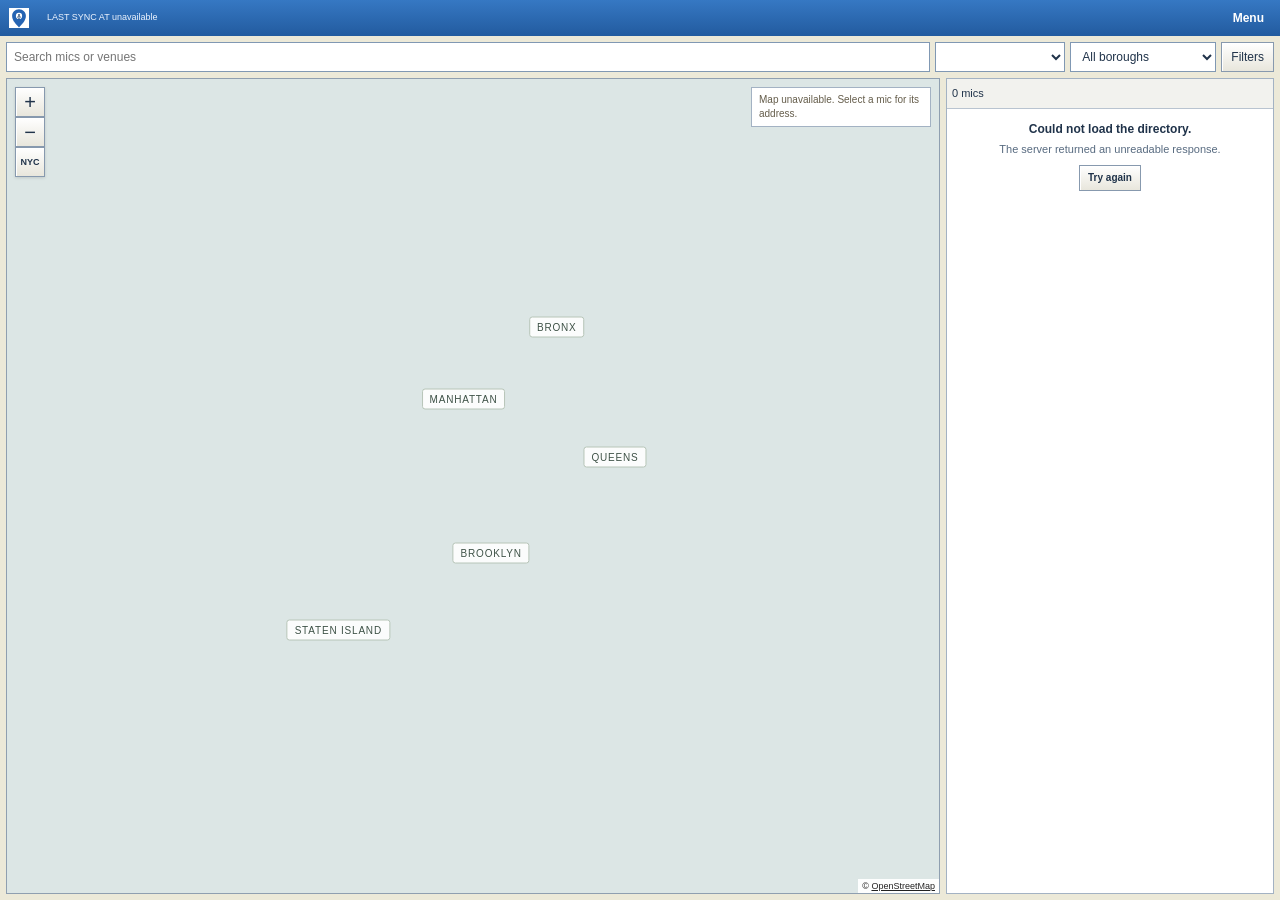
==== assets/index.html @ b2911f9d "Simplify header with Menu label and remove visible site title" ====
<!doctype html>
<html lang="en">
<head>
  <meta charset="utf-8">
  <meta name="viewport" content="width=device-width, initial-scale=1">
  <meta name="theme-color" content="#245da7">
  <meta name="description" content="Find NYC stand up comedy open mics by day, time, and borough. Browse the map, venue details, host links, and listing updates.">
  <link rel="canonical" href="https://nycopenmicmasterlist.com/">
  <meta property="og:title" content="NYC Open Mic Master List">
  <meta property="og:description" content="Find NYC comedy open mics by day, time, and borough. Map, host details, and visible updates.">
  <meta property="og:type" content="website">
  <meta property="og:url" content="https://nycopenmicmasterlist.com/">
  <title>NYC Open Mic Master List</title>
  <link rel="icon" href="/assets/favicon.svg" type="image/svg+xml">
  <link rel="stylesheet" href="/assets/styles.css">
  <script src="/assets/map.js" defer></script>
  <script src="/assets/app.js" defer></script>
<script src="/assets/visitors.js" defer></script>
</head>
<body>
<a class="skip-link" href="#main">Skip to mics</a>
<header class="topbar"><div class="nav-inner">
  <div class="site-heading"><a href="/" class="wordmark" aria-label="NYC Open Mic Master List home"><img src="/assets/favicon.svg" alt="" width="20" height="20"></a><span id="last-sync" class="last-sync" role="status">LAST SYNC AT —</span></div>
  <details class="site-menu" id="site-menu"><summary>Menu</summary><nav aria-label="Site menu"><a href="/owner">Host sign in</a><a href="/submit">Submit a mic</a><a href="/about">About</a><button data-action="donate">Donate</button></nav></details>
</div></header>
<div id="preview-banner" class="preview-banner" hidden></div>
<div class="status-strip" hidden><span id="directory-dot"></span><span id="directory-status"></span></div>
<main id="main" tabindex="-1">
<section id="view-directory">
  <section id="listings" class="directory-section" aria-label="Open-mic listings">
    <div class="directory-controls" role="search">
      <input id="search" type="search" placeholder="Search mics or venues" aria-label="Search mics or venues" autocomplete="off">
      <select id="day-filter" aria-label="Day"></select>
      <select id="borough-filter" aria-label="Borough"><option value="all">All boroughs</option><option>Manhattan</option><option>Brooklyn</option><option>Queens</option><option>Bronx</option><option>Staten Island</option></select>
      <button id="more-filters" class="compact-button" data-action="filters">Filters</button>
    </div>
    <div class="directory-layout">
      <section id="map-panel" class="map-panel" aria-label="NYC open mic map">
        <div id="nyc-map" class="city-map" role="region" aria-label="Interactive NYC map. Drag to pan, pinch or double tap to zoom, or use the zoom buttons">
          <div class="tile-plane"></div><div class="pin-plane"></div>
          <div class="map-controls"><button type="button" data-map="in" aria-label="Zoom in">+</button><button type="button" data-map="out" aria-label="Zoom out">−</button><button type="button" class="map-reset" data-action="map-reset" aria-label="Show all NYC" title="Show all NYC">NYC</button></div>
          <span class="map-offline" hidden>Map unavailable. Select a mic for its address.</span>
          <div class="map-attribution">© <a href="https://www.openstreetmap.org/copyright" target="_blank" rel="noopener">OpenStreetMap</a></div>
          <div class="map-popup" hidden></div>
        </div>
      </section>
      <section class="results" aria-label="Matching mics">
        <div class="results-toolbar"><p id="result-count" role="status" aria-live="polite"></p><button id="map-toggle" class="compact-button" data-action="map-toggle" aria-controls="map-panel" aria-expanded="true">Hide map</button><div class="list-pagination" aria-label="Listing pages"><button class="compact-button" data-action="previous-page" aria-label="Previous page">‹</button><span id="page-count" aria-live="polite"></span><button class="compact-button" data-action="next-page" aria-label="Next page">›</button></div></div>
        <div id="cards" class="mic-list"></div>
      </section>
    </div>
  </section>
</section>
<section id="view-sources" class="wrap admin-section" hidden></section>
</main>
<dialog id="modal" aria-labelledby="modal-title"><div id="modal-content"></div></dialog>
<div id="toast" role="status" aria-live="polite" hidden></div>
</body>
</html>
---- assets/styles.css ----
:root{--paper:#f6f5ef;--white:#fffefa;--ink:#232620;--muted:#686d62;--line:#dedfd6;--red:#b93529;--light-red:#f2e7df;--green:#3d6850;--radius:9px;--sans:Arial,Helvetica,sans-serif;--mono:'Courier New',monospace}
*{box-sizing:border-box}html{scroll-behavior:smooth;scroll-padding-top:25px}body{margin:0;background:var(--paper);color:var(--ink);font-family:var(--sans);font-size:14px;-webkit-font-smoothing:antialiased}button,input,select,textarea{font:inherit}button,a,input,select,textarea{-webkit-tap-highlight-color:transparent}button,a{touch-action:manipulation}button{cursor:pointer}a{color:inherit;text-decoration:none}button:disabled{opacity:.5;cursor:not-allowed}button{color:inherit}input,select,textarea{color:var(--ink);max-width:100%}button:focus-visible,a:focus-visible,input:focus-visible,select:focus-visible,textarea:focus-visible{outline:3px solid #b93529;outline-offset:4px}input,textarea,select{border:1px solid var(--line);border-radius:6px;background:var(--white);padding:12px;width:100%}input[type=checkbox]{width:17px;height:17px;accent-color:var(--red)}input[type=file]{padding:16px;border-style:dashed}select{cursor:pointer}p{line-height:1.65;margin:0}h1,h2,h3,h4{margin:0}h2{font-size:31px;letter-spacing:-1px;font-weight:750}h3{font-size:16px}em{font-style:normal}small{font-size:12px}.wrap{max-width:1232px;width:calc(100% - 88px);margin:0 auto}.preview-banner{background:#ebe4c9;color:#5d4b26;text-align:center;padding:10px 20px;font-size:12px;font-weight:600;line-height:1.5}.preview-banner button{background:none;border:0;text-decoration:underline;margin-left:12px;font-weight:700;color:inherit}.topbar{background:var(--ink);color:var(--paper)}.nav-inner{max-width:1232px;width:calc(100% - 88px);margin:auto;display:flex;align-items:center;justify-content:space-between;min-height:90px;gap:30px}.wordmark{display:flex;align-items:center;gap:12px;font-size:26px;letter-spacing:-1px;font-weight:900;line-height:1}.brand-icon{display:grid;place-items:center;background:var(--red);color:var(--paper);width:40px;height:42px;font-size:32px;line-height:1}.brand-sub{display:block;font-family:var(--mono);font-size:9px;letter-spacing:2.6px;line-height:2.2}.topbar nav{display:flex;align-items:center;gap:30px;margin-left:auto;margin-right:auto}.nav-link{background:none;color:#c3c5bc;border:0;padding:33px 0;font-size:12px;font-weight:600;white-space:nowrap;position:relative}.nav-link.active{color:var(--white)}.nav-link.active:after{position:absolute;bottom:0;left:0;right:0;content:'';height:3px;background:var(--red)}.nav-link:hover{color:white}#saved-count{font-size:10px;background:#3c3f39;padding:2px 5px;border-radius:3px;margin-left:4px}.tiny-lock{margin-left:7px}.edition{font:10px/1.6 var(--mono);letter-spacing:1.2px;color:#b4b7ad}
.hero{padding:64px 0 59px;display:grid;grid-template-columns:1.5fr 1fr;gap:70px;align-items:center}.eyebrow{font:10px/1.5 var(--mono);font-weight:700;letter-spacing:1.7px;display:flex;align-items:center;gap:10px}.red-line{width:25px;height:2px;background:var(--red)}.hero h1{font-size:clamp(45px,4.6vw,65px);font-weight:800;line-height:1.07;letter-spacing:-3.1px;margin:22px 0}.hero h1 em{color:var(--red)}.hero-copy>p{max-width:430px;color:var(--muted);font-size:15px;line-height:1.8}.hero-links{display:flex;gap:24px;align-items:center;margin-top:29px}.button{border:1px solid transparent;display:inline-flex;gap:26px;align-items:center;justify-content:center;border-radius:5px;padding:13px 18px;font-weight:650;font-size:12px;line-height:1.2;min-height:42px}.button.primary{background:var(--red);color:var(--white)}.button.primary:hover{background:#982d23}.button.dark{background:var(--ink);color:var(--white)}.button.quiet{background:transparent;border-color:var(--line);gap:8px}.button.quiet:hover{background:#eceee5}.button.danger{background:#f7e6df;color:#972e23;border-color:#e2bcae}.text-link{font-size:12px;font-weight:600;background:none;border:0;padding:8px 0}.hero-art{height:304px;background:var(--red);color:var(--paper);position:relative;overflow:hidden;padding:23px 26px;border-radius:3px;box-shadow:8px 8px 0 #e5e4da;transform:rotate(1.4deg)}.art-top{display:flex;justify-content:space-between;font:9px var(--mono);letter-spacing:1.2px;border-bottom:1px solid #ffffff50;padding-bottom:13px}.five{font-size:101px;font-weight:800;letter-spacing:-4px;line-height:1;display:flex;align-items:center;gap:21px;padding-top:16px}.five>span{font-size:30px;letter-spacing:-1px;line-height:1.02}.route-art{position:absolute;left:30px;right:38px;top:202px;height:48px;border-top:2px solid #f6f5efb0;transform:rotate(-9deg)}.route-dot{border:2px solid var(--paper);background:var(--red);width:11px;height:11px;border-radius:50%;position:absolute;top:-6px}.dot-a{left:0}.dot-b{left:29%}.dot-c{left:60%}.dot-d{right:0}.route-end{position:absolute;right:-6px;top:-27px;font-size:29px}.route-label{font:8px var(--mono);letter-spacing:.8px;position:absolute;top:12px;transform:rotate(9deg)}.label-a{left:0}.label-b{left:29%}.label-c{left:60%}.art-bottom{position:absolute;left:26px;right:26px;bottom:20px;font:8px var(--mono);letter-spacing:.4px;display:flex;justify-content:space-between;border-top:1px solid #ffffff50;padding-top:11px;gap:8px}.status-strip{border-top:1px solid var(--line);border-bottom:1px solid var(--line);background:#efefe7}.status-inner{display:flex;align-items:center;gap:9px;padding:14px 0;font-size:11px;color:var(--muted)}.status-dot{height:6px;width:6px;background:var(--green);border-radius:50%;flex-shrink:0}.status-dot.neutral{background:#a39562}.strip-right{margin-left:auto;font:9px var(--mono);letter-spacing:1px}.strip-right span{margin-left:8px;color:var(--red)}
.directory-section{padding:45px 0 20px}.section-heading{display:flex;justify-content:space-between;align-items:center;margin-bottom:24px;gap:12px}.muted{color:var(--muted);margin-bottom:7px}.red-period{color:var(--red)}.heading-actions{display:flex;gap:8px}.search-wrap{display:flex;align-items:center;border:1px solid #d3d5c9;background:var(--white);border-radius:7px;margin-bottom:28px;padding:0 18px;box-shadow:0 2px 0 #23262003}.search-wrap input{border:0;background:transparent;font-size:14px;padding:17px;outline:none!important;min-width:0}.search-icon{width:15px;height:15px;display:block;border:1.8px solid var(--muted);border-radius:50%;position:relative;flex-shrink:0}.search-icon:after{content:'';position:absolute;width:6px;height:1.5px;background:var(--muted);right:-4px;bottom:-2px;transform:rotate(45deg)}kbd{font-family:var(--mono);border:1px solid var(--line);border-radius:4px;color:#838778;font-size:12px;padding:2px 7px}.directory-layout{display:grid;grid-template-columns:192px 1fr;gap:32px}.filters{border-right:1px solid var(--line);padding-right:23px}.filter-heading{font:9px var(--mono);letter-spacing:1px;display:flex;justify-content:space-between;align-items:center;margin-bottom:22px}.reset-link{border:0;background:none;font-size:10px;color:var(--red);padding:3px}.filter-group{margin-bottom:25px}.filter-group h3{font:9px var(--mono);letter-spacing:1.6px;color:var(--muted);margin-bottom:12px}.borough-button{border:0;background:none;display:flex;justify-content:space-between;align-items:center;width:100%;padding:10px 10px;text-align:left;border-radius:4px;font-size:12px;margin:2px 0;gap:8px}.borough-button.active{background:#e6e8dd;font-weight:700}.borough-button:hover{background:#ebede3}.borough-button span:last-child{font:10px var(--mono);color:var(--muted)}.filter-note{font-size:10px;color:var(--muted);line-height:1.6;margin-top:9px}.filters select{font-size:11px;padding:10px;background:transparent}.select-label{position:absolute;width:1px;height:1px;overflow:hidden;clip:rect(0,0,0,0)}.saved-filter{display:flex;gap:8px;align-items:center;border:0;background:none;padding:0;font-size:12px}.saved-filter.active{color:var(--red);font-weight:700}.sidebar-note{border-top:1px solid var(--line);padding-top:25px;margin-top:25px}.small-arrow{background:var(--light-red);color:var(--red);font-size:21px;display:inline-flex;width:30px;height:30px;justify-content:center;align-items:center;border-radius:5px;margin-bottom:13px}.sidebar-note h3{font-size:12px;margin-bottom:7px}.sidebar-note p{font-size:11px;color:var(--muted)}.sidebar-note a{display:block;color:var(--red);font-size:11px;font-weight:700;margin-top:13px}.results{min-width:0}.day-tabs{display:flex;gap:6px;border-bottom:1px solid var(--line);padding-bottom:14px;overflow-x:auto;scrollbar-width:thin}.day-button{background:transparent;border:1px solid transparent;flex:1;min-width:47px;white-space:nowrap;padding:10px 6px;border-radius:5px;font-size:11px;line-height:1.4}.day-button:first-child{min-width:74px}.day-button:hover{background:#e9ebe2}.day-button.active{background:var(--ink);color:var(--paper);font-weight:600}.day-button span{display:block;font:8px var(--mono);opacity:.75;margin-top:3px}.results-toolbar{display:flex;justify-content:space-between;align-items:center;margin:19px 0 15px;gap:12px}.results-toolbar p{font-size:11px;color:var(--muted)}.results-toolbar strong{color:var(--ink)}.sort-label{display:flex;align-items:center;gap:5px;font-size:10px;color:var(--muted);white-space:nowrap}.sort-label select{font-size:10px;border:0;background:none;padding:6px;width:auto;color:var(--ink)}.mic-list{display:flex;flex-direction:column;gap:10px}.mic-card{border:1px solid var(--line);background:var(--white);border-radius:8px;transition:border-color .15s,box-shadow .15s;overflow:hidden}.mic-card:hover{border-color:#afb6a5;box-shadow:0 3px 10px #22240f05}.card-main{display:grid;grid-template-columns:86px 1fr 90px 34px;gap:15px;padding:20px 19px 16px;align-items:start}.mic-time{border-right:1px solid var(--line);padding-right:13px;min-height:65px}.mic-time strong{display:block;font-size:22px;letter-spacing:-1px;white-space:nowrap;line-height:1.1}.mic-time strong small{font:9px var(--mono);letter-spacing:0}.mic-time .mic-day{font:9px var(--mono);letter-spacing:1px;text-transform:uppercase;display:block;color:var(--muted);margin-top:7px}.mic-time .recurring{font-size:9px;margin-top:7px;display:block;color:var(--muted)}.mic-info{min-width:0}.mic-title{padding:0;background:none;border:0;text-align:left;font-size:15px;font-weight:750;letter-spacing:-.2px;line-height:1.3}.mic-title:hover{color:var(--red)}.venue-line{font-size:11px;margin:5px 0 12px;color:var(--muted);overflow-wrap:anywhere}.location-dot{font-size:9px;margin:0 5px;color:#9da18e}.mic-tags{display:flex;align-items:center;gap:7px;flex-wrap:wrap}.tag{padding:4px 7px;background:#f0f1e9;color:#626952;font-size:9px;white-space:nowrap;border-radius:3px}.tag.border{background:none;border:1px solid var(--line);padding:3px 7px}.tag.alert{background:#f5ead2;color:#785825}.tag.red{background:var(--light-red);color:var(--red)}.mic-cost{text-align:right;font-size:16px;font-weight:700;padding-top:2px}.mic-cost span{display:block;font-weight:400;font-size:9px;color:var(--muted);margin-top:4px;line-height:1.4}.mic-cost.free{color:var(--green)}.save-button{border:1px solid var(--line);background:none;border-radius:5px;width:30px;height:30px;display:grid;place-items:center;color:#7e8574;padding:0}.save-button svg{width:14px;height:16px}.save-button.active{color:var(--red);background:var(--light-red);border-color:#e8cbbf}.card-bottom{border-top:1px solid #e8e9e2;background:#fafbf5;display:flex;justify-content:space-between;align-items:center;gap:9px;padding:9px 19px;font-size:9px;color:var(--muted)}.source-line{display:flex;gap:5px;align-items:center;min-width:0;line-height:1.4}.source-line span{overflow:hidden;text-overflow:ellipsis;white-space:nowrap;max-width:290px}.source-line .dot{height:5px;width:5px;border-radius:50%;background:#7d9873;flex-shrink:0}.source-line .dot.warning{background:#a79559}.detail-link{border:0;background:none;padding:3px 0;white-space:nowrap;font-size:10px;font-weight:650;color:var(--ink)}.detail-link:hover{color:var(--red)}.day-divider{font:10px var(--mono);letter-spacing:1px;color:var(--muted);padding:17px 1px 4px}.day-divider:first-child{padding-top:0}.end-note{font-size:10px;text-align:center;color:var(--muted);margin:25px auto;max-width:520px;line-height:1.8}.end-note span{margin:0 7px}.empty{border:1px dashed #c9cdbd;border-radius:8px;text-align:center;padding:52px 28px;background:#f0f2e8}.empty-symbol{font-size:30px;color:var(--red);margin-bottom:15px}.empty h3{font-size:21px;letter-spacing:-.6px;margin-bottom:12px}.empty p{max-width:380px;margin:auto;font-size:12px;color:var(--muted)}.empty .button{margin-top:22px}.empty .text-link{display:block;margin:15px auto 0;color:var(--red)}.bottom-callout{border-top:1px solid var(--line);padding:34px 0 40px;display:flex;justify-content:space-between;align-items:center;gap:30px}.bottom-callout .eyebrow{font-size:9px;color:var(--red);margin-bottom:9px}.bottom-callout h2{font-size:26px;margin-bottom:7px}.bottom-callout p{font-size:12px;color:var(--muted)}footer{border-top:1px solid var(--line);padding:27px 0;color:var(--muted)}.footer-inner{display:flex;align-items:center;justify-content:space-between;gap:20px}.footer-brand{font-size:17px;font-weight:900;letter-spacing:-.5px;color:var(--ink)}.footer-brand span{font:8px var(--mono);margin-left:10px;letter-spacing:1px;color:var(--muted)}.footer-inner p{font-size:11px}.footer-inner .text-link{font-size:10px;color:var(--muted)}
.admin-section{padding:48px 0 70px;min-height:75vh}.admin-eyebrow{font:10px var(--mono);letter-spacing:1.8px;color:var(--red);margin-bottom:10px}.admin-heading{display:flex;justify-content:space-between;align-items:center;margin-bottom:28px;gap:20px}.admin-heading h1{font-size:38px;letter-spacing:-1.5px;margin-bottom:10px}.admin-heading p{font-size:13px;color:var(--muted);max-width:570px}.admin-buttons{display:flex;gap:8px;align-items:center}.login-panel{max-width:460px;margin:45px auto 30px;background:var(--white);padding:35px;border:1px solid var(--line);border-radius:10px}.login-icon{font-size:27px;color:var(--red);margin-bottom:17px}.login-panel h2{font-size:26px;margin-bottom:12px}.login-panel>p{font-size:12px;color:var(--muted);margin-bottom:26px}.login-panel .button{width:100%;margin-top:18px}.login-panel label{font-size:12px;display:block;margin-bottom:8px}.helper{font-size:11px;line-height:1.65;color:var(--muted);margin-top:10px}.alert{padding:15px 18px;border:1px solid #e1d4b2;background:#f3ecd9;color:#786033;border-radius:7px;font-size:12px;line-height:1.6;margin-bottom:23px}.alert.error{background:#f8e8e2;border-color:#e7c1b4;color:#902f24}.stats-grid{display:grid;grid-template-columns:repeat(3,1fr);gap:16px;margin:25px 0 35px}.stat{background:var(--white);padding:23px;border:1px solid var(--line);border-radius:7px}.stat .eyebrow{font-size:9px;color:var(--muted);margin-bottom:14px}.stat strong{font-size:34px;letter-spacing:-1px}.stat p{font-size:11px;margin-top:7px;color:var(--muted)}.admin-subheading{display:flex;align-items:center;justify-content:space-between;margin:28px 0 15px}.admin-subheading h2{font-size:21px;letter-spacing:-.5px}.admin-subheading>span{font-size:11px;color:var(--muted)}.source-card{background:var(--white);border:1px solid var(--line);border-radius:8px;margin-bottom:13px;padding:22px 24px}.source-title-row{display:flex;align-items:flex-start;justify-content:space-between;gap:20px}.source-title{display:flex;align-items:center;gap:14px;min-width:0}.source-file-icon{display:grid;place-items:center;width:39px;height:42px;font:10px var(--mono);border:1px solid var(--line);border-radius:5px;background:#f0f2e9;color:var(--green);flex-shrink:0}.source-title h3{font-size:15px;margin-bottom:6px}.source-url{font:10px/1.5 var(--mono);color:var(--muted);word-break:break-all}.source-controls{display:flex;gap:8px;align-items:center;flex-shrink:0}.source-controls .button{font-size:10px;min-height:33px;padding:9px 12px;gap:5px}.source-meta{display:flex;gap:22px;flex-wrap:wrap;margin-top:20px;padding-top:14px;border-top:1px solid var(--line);font-size:10px;color:var(--muted);align-items:center}.source-meta select{width:auto;font-size:10px;padding:5px 8px;background:transparent}.source-error{font-size:11px;color:#972e23;padding-top:16px;line-height:1.65}.activity-row{display:grid;grid-template-columns:11px 1fr auto;gap:12px;padding:15px 0;border-bottom:1px solid var(--line);align-items:start;font-size:12px}.activity-dot{width:6px;height:6px;background:var(--green);margin-top:5px;border-radius:50%}.activity-dot.error{background:var(--red)}.activity-row small{display:block;color:var(--muted);margin-top:5px;font-size:10px;line-height:1.5}.activity-row time{font-size:10px;color:var(--muted);white-space:nowrap}.review-item{background:#f2ebd9;border:1px solid #e0d3af;padding:15px;border-radius:6px;margin:10px 0;display:flex;gap:20px;justify-content:space-between;align-items:center}.review-item p{font-size:11px;color:#776338}
#modal{border:1px solid var(--line);background:var(--white);color:var(--ink);padding:0;border-radius:12px;width:min(710px,calc(100% - 32px));max-height:90dvh;box-shadow:0 25px 100px #0004}#modal::backdrop{background:#1619149c;backdrop-filter:blur(3px)}.modal-head{display:flex;justify-content:space-between;align-items:start;gap:20px;padding:29px 29px 20px;border-bottom:1px solid var(--line)}.modal-head h2{font-size:27px;letter-spacing:-.8px;margin-top:8px}.close-button{border:1px solid var(--line);background:transparent;border-radius:5px;font-size:22px;min-width:32px;height:32px;line-height:1;display:grid;place-items:center}.modal-body{padding:25px 29px 28px}.modal-body>p{color:var(--muted);font-size:13px;margin-bottom:22px}.modal-foot{display:flex;justify-content:flex-end;gap:10px;padding:19px 29px;border-top:1px solid var(--line)}.form-row{display:grid;grid-template-columns:1fr 1fr;gap:16px}.field{margin-bottom:18px;min-width:0}.field label{display:block;font-size:11px;font-weight:650;margin-bottom:8px}.field input,.field select,.field textarea{font-size:12px}.field textarea{min-height:90px;resize:vertical;font-family:var(--mono);line-height:1.5}.form-helper{font-size:10px;color:var(--muted);line-height:1.6;margin-top:7px}.checkbox-label{display:flex;align-items:flex-start;gap:9px;font-size:11px;line-height:1.6;margin:15px 0}.checkbox-label input{flex-shrink:0;margin-top:2px}.field-divider{font:10px var(--mono);letter-spacing:1px;color:var(--muted);margin:24px 0 18px;padding-top:20px;border-top:1px solid var(--line)}details{margin-top:17px;padding-top:16px;border-top:1px solid var(--line)}summary{font-size:12px;cursor:pointer;font-weight:650;margin-bottom:15px}.preview-table-wrapper{overflow:auto;max-height:280px;border:1px solid var(--line);border-radius:6px;margin:15px 0}.preview-table{width:100%;border-collapse:collapse;font-size:11px;white-space:nowrap}.preview-table th,.preview-table td{padding:10px 12px;border-bottom:1px solid var(--line);text-align:left}.preview-table th{background:#e9ece1;position:sticky;top:0;font-size:10px}.preview-summary{display:flex;gap:12px;margin-bottom:15px;flex-wrap:wrap}.preview-summary .tag{font-size:11px}.warning-list{font-size:11px;color:#845a24;line-height:1.7;max-height:140px;overflow:auto}.detail-location{font-size:13px;color:var(--muted);margin-bottom:20px}.detail-grid{display:grid;grid-template-columns:1fr 1fr;gap:20px;border-top:1px solid var(--line);border-bottom:1px solid var(--line);padding:23px 0;margin-bottom:22px}.detail-item small{display:block;font:9px var(--mono);letter-spacing:1px;color:var(--muted);margin-bottom:9px}.detail-item strong{font-size:15px;font-weight:650}.detail-item p{font-size:11px;color:var(--muted);margin-top:5px}.detail-note{white-space:pre-line;font-size:12px;line-height:1.8;color:var(--muted);margin:15px 0}.source-detail{background:#f1f3ea;padding:14px;border-radius:6px;margin:9px 0;font-size:12px}.source-detail a{color:var(--red);font-weight:650}.source-detail p{font-size:10px;color:var(--muted);margin-top:5px}.how-step{display:grid;grid-template-columns:30px 1fr;gap:16px;padding:20px 0;border-bottom:1px solid var(--line)}.how-number{color:var(--red);font:12px var(--mono);padding-top:3px}.how-step h3{font-size:15px;margin-bottom:8px}.how-step p{font-size:12px;color:var(--muted);line-height:1.8}#toast{position:fixed;bottom:25px;left:50%;transform:translateX(-50%);background:var(--ink);color:var(--paper);padding:14px 22px;border-radius:7px;box-shadow:0 5px 25px #0002;max-width:calc(100% - 30px);width:max-content;font-size:12px;line-height:1.6;z-index:30}.skip-link{position:fixed;top:-80px;left:10px;z-index:99;background:white;padding:15px}.skip-link:focus{top:10px}[hidden]{display:none!important}.busy{cursor:progress}.notice-inline{font-size:11px;color:var(--muted);border:1px solid var(--line);border-radius:6px;padding:13px;line-height:1.7;margin-bottom:20px}.loading{padding:50px;color:var(--muted);text-align:center;font-size:12px}.spin{display:inline-block;animation:spin 1.2s linear infinite}@keyframes spin{to{transform:rotate(360deg)}}
@media(min-width:1400px){.hero h1{font-size:69px}}
@media(max-width:1000px){.wrap,.nav-inner{width:calc(100% - 48px)}.hero{gap:38px;grid-template-columns:1.25fr 1fr;padding:48px 0}.hero h1{font-size:49px}.hero-art{height:285px;padding:21px}.five{font-size:90px;gap:14px}.five>span{font-size:26px}.art-bottom{font-size:7px;left:21px;right:21px;flex-direction:column;gap:3px;bottom:17px}.route-art{top:188px}.topbar nav{gap:22px}.directory-layout{gap:22px;grid-template-columns:170px 1fr}.filters{padding-right:17px}.card-main{grid-template-columns:75px 1fr 65px 30px;gap:12px;padding:17px 14px}.mic-time strong{font-size:20px}.mic-cost{font-size:14px}.card-bottom{padding:9px 14px}.source-title-row{flex-wrap:wrap}.source-controls{margin-left:53px}.source-meta{gap:14px}.edition{display:none}.nav-inner{justify-content:flex-start}.topbar nav{margin:0 0 0 auto}}
@media(max-width:730px){.wrap,.nav-inner{width:calc(100% - 36px)}.nav-inner{min-height:76px;gap:15px}.wordmark{font-size:21px;gap:8px}.brand-icon{width:32px;height:35px;font-size:27px}.brand-sub{font-size:7px;letter-spacing:2px}.topbar nav{gap:15px}.nav-link{font-size:10px;padding:29px 0}.nav-link[data-action=saved-nav]{display:none}.tiny-lock{display:none}.hero{grid-template-columns:1fr;gap:26px;padding:37px 0 36px}.hero-art{display:none}.hero h1{font-size:49px;letter-spacing:-2.5px;margin:19px 0}.hero .eyebrow{font-size:8px;letter-spacing:1.3px}.hero-copy>p{font-size:13px;max-width:390px}.hero-links{gap:22px;margin-top:22px}.hero-links .button{font-size:12px}.strip-right{display:none}.status-inner{font-size:10px;line-height:1.5}.directory-section{padding-top:31px}.section-heading{align-items:flex-end;margin-bottom:20px}.section-heading h2{font-size:25px}.section-heading .eyebrow{font-size:8px}.heading-actions .button{padding:8px 11px;min-height:34px;font-size:16px}.heading-actions .button span{display:none}.search-wrap{margin-bottom:18px;padding:0 14px}.search-wrap input{font-size:12px;padding:16px 13px}.search-wrap kbd{display:none}.directory-layout{grid-template-columns:1fr;gap:10px}.filters{border:0;padding:0;display:grid;grid-template-columns:1fr 1fr;gap:10px}.filter-heading{display:none}.filters .filter-group{margin:0}.filters .filter-group:first-of-type{grid-column:1/-1}.filters .filter-group h3{display:none}.filter-group .filter-note{display:none}#borough-filters{display:flex;overflow:auto;gap:3px;padding-bottom:6px}.borough-button{width:auto;white-space:nowrap;padding:9px 10px;font-size:10px;gap:7px}.filters .filter-group:has(.saved-filter){grid-column:1/-1;margin:10px 0}.filters .sidebar-note{display:none}.filters .saved-filter{font-size:11px}.filters .filter-group:has(#cost){grid-column:1}.filters .filter-group:has(#signup-filter){grid-column:2}.filters select{font-size:11px;background:var(--white)}.day-tabs{padding-bottom:11px;margin-top:6px;gap:2px}.day-button{font-size:10px;min-width:35px;padding:10px 3px}.day-button:first-child{min-width:63px}.day-button span{font-size:7px}.results-toolbar{margin:13px 0}.card-main{grid-template-columns:64px 1fr 28px;gap:10px;padding:17px 13px 14px}.mic-time{grid-row:1/3;min-height:88px;padding-right:8px}.mic-time strong{font-size:20px}.mic-time strong small{font-size:8px}.mic-time .mic-day{font-size:8px}.mic-time .recurring{font-size:8px}.mic-title{font-size:14px}.mic-info{grid-column:2;grid-row:1/3}.venue-line{font-size:10px;line-height:1.6;margin-top:4px;margin-bottom:9px}.mic-tags{gap:5px}.tag{font-size:8px;padding:4px 6px}.tag.border{padding:3px 6px}.mic-cost{grid-column:3;grid-row:2;text-align:right;font-size:12px;align-self:end}.mic-cost span{display:none}.save-button{grid-column:3;grid-row:1;width:28px;height:28px}.card-bottom{padding:9px 13px;font-size:8px}.source-line span{max-width:235px}.detail-link{font-size:9px}.end-note{font-size:9px;line-height:1.8;margin:20px 0}.bottom-callout{display:block;padding:28px 0}.bottom-callout h2{font-size:23px}.bottom-callout p{font-size:11px}.bottom-callout .button{margin-top:20px}.footer-inner{flex-wrap:wrap;gap:13px}.footer-brand{font-size:15px}.footer-brand span{font-size:7px}.footer-inner>p{display:none}.footer-inner .text-link{font-size:9px}footer{padding:20px 0}.preview-banner{font-size:10px;padding:9px 17px}.preview-banner button{margin-left:5px}.admin-section{padding-top:30px}.admin-heading{display:block}.admin-heading h1{font-size:30px}.admin-heading p{font-size:12px}.admin-buttons{margin-top:20px}.stats-grid{gap:8px;margin:20px 0 27px}.stat{padding:15px 11px}.stat .eyebrow{font-size:7px;letter-spacing:.6px;line-height:1.5}.stat strong{font-size:28px}.stat p{font-size:9px}.source-card{padding:18px 15px}.source-title-row{gap:13px}.source-controls{margin-left:0}.source-controls .button{font-size:9px;padding:8px 10px}.source-meta{gap:12px;font-size:9px}.admin-subheading>span{font-size:9px}.admin-subheading h2{font-size:19px}.activity-row{font-size:11px}.login-panel{margin-top:25px;padding:25px}.login-panel h2{font-size:23px}.modal-head{padding:23px 21px 18px}.modal-head h2{font-size:24px}.modal-body{padding:21px}.modal-foot{padding:17px 21px}.form-row{gap:12px}.detail-grid{gap:19px 12px}.detail-item strong{font-size:14px}.detail-item small{font-size:8px}.source-line{max-width:75%}.source-line span{max-width:100%}}
@media(prefers-reduced-motion:reduce){*{animation:none!important;transition:none!important}html{scroll-behavior:auto}}
/* Map, moderation, and owner extensions */
.map-panel{border:1px solid var(--line);border-radius:9px;overflow:hidden;margin:0 0 25px;background:var(--white)}.map-heading{display:flex;align-items:center;justify-content:space-between;gap:10px;padding:19px 21px}.map-heading .eyebrow{font-size:8px;letter-spacing:1px}.map-heading h3{font-size:19px;letter-spacing:-.5px;margin:6px 0 0}.map-heading .button{font-size:10px}.city-map{height:380px;position:relative;overflow:hidden;background:#dce4da;touch-action:pan-y;isolation:isolate;cursor:grab}.city-map:active{cursor:grabbing}.tile-plane,.pin-plane{position:absolute;inset:0;pointer-events:none}.map-tile{width:256px;height:256px;max-width:none;position:absolute;left:0;top:0;user-select:none;filter:saturate(.45)}.mic-pin{pointer-events:auto;position:absolute;transform:translate(-50%,-100%);border:2px solid #fff;background:var(--red);box-shadow:0 2px 6px #0004;color:#fff;font:bold 14px var(--mono);width:30px;height:36px;border-radius:50% 50% 50% 4px;cursor:pointer;display:grid;place-items:center;z-index:2}.mic-pin:hover,.mic-pin:focus-visible{background:#171c16;z-index:5;outline:3px solid #fff9}.map-controls{position:absolute;left:13px;top:13px;display:grid;box-shadow:0 1px 6px #0002;z-index:5;border-radius:5px;overflow:hidden}.map-controls button{background:white;border:1px solid #d6d7d2;width:34px;height:34px;font-size:21px}.map-attribution{position:absolute;right:0;bottom:0;padding:4px 6px;background:#fffffff2;font-size:10px;z-index:5;color:#222}.map-attribution a{color:#222;text-decoration:underline}.map-caption{margin:0;padding:11px 18px;font-size:10px;color:var(--muted);border-top:1px solid var(--line);line-height:1.6}.map-offline{position:absolute;top:12px;right:12px;max-width:240px;padding:9px 12px;font-size:10px;background:#fff;border-radius:5px;color:#655d4b;z-index:4}.map-popup{position:absolute;width:258px;max-height:240px;overflow:auto;padding:20px 14px 10px;background:white;border:1px solid var(--line);border-radius:9px;box-shadow:0 8px 30px #0003;z-index:8;cursor:default}.map-popup>strong{display:block;margin:0 22px 10px 0;font-size:14px}.popup-close{position:absolute;right:5px;top:2px;font-size:24px;background:none;border:none;padding:2px 7px}.popup-mic{display:block;text-align:left;width:100%;border:0;border-top:1px solid var(--line);background:white;padding:11px 0}.popup-mic small{display:block;color:var(--muted);font-size:10px;margin-bottom:5px}.popup-mic span{font-weight:650;font-size:12px}.mic-actions{display:flex;flex-wrap:wrap;gap:14px;padding:9px 20px 13px}.mic-actions button{font-size:10px;background:none;border:none;color:var(--muted);padding:0;text-decoration:underline;text-underline-offset:3px}.admin-tabs{display:flex;gap:8px;flex-wrap:wrap;margin:24px 0}.admin-tabs button{border:1px solid var(--line);border-radius:6px;background:var(--white);padding:10px 15px;font-size:12px}.admin-tabs button.active{background:var(--ink);color:var(--paper);border-color:var(--ink)}.queue-item{padding:23px;border:1px solid var(--line);border-radius:8px;background:var(--white);margin-bottom:12px}.queue-heading{display:flex;align-items:flex-start;justify-content:space-between;gap:18px}.queue-item h3{font-size:16px;margin:0 0 8px}.queue-item p{font-size:12px;color:var(--muted);line-height:1.8;margin:10px 0;white-space:pre-wrap;overflow-wrap:anywhere}.queue-item small{font-size:10px;color:var(--muted)}.queue-buttons{display:flex;gap:9px;flex-wrap:wrap;margin-top:16px}.queue-buttons .button{font-size:11px;padding:9px 13px;min-height:34px}.admin-search{margin:15px 0 20px}.host-badge{background:#e8efdf;color:#455e32}.security-warning{border:1px solid #d9b992;background:#fff4df;border-radius:6px;padding:13px 16px;font-size:12px;line-height:1.7;margin:14px 0 20px;color:#775c36}.form-error{background:#fff0ed;color:#9d3325;padding:12px 14px;font-size:12px;border-radius:5px;margin:12px 0;line-height:1.6}.blank-state{padding:38px 24px;border:1px dashed var(--line);border-radius:8px;text-align:center;background:var(--white)}.blank-state h3{margin-bottom:12px;font-size:22px;letter-spacing:-.5px}.blank-state p{color:var(--muted);font-size:12px;line-height:1.8;margin-bottom:19px}.demo-toggle{background:none;border:0;color:var(--red);text-decoration:underline;font-size:12px}.honeypot{position:absolute!important;left:-10000px!important;opacity:0!important;pointer-events:none}.invite-link{width:100%;padding:13px;font:11px var(--mono);background:#f0f2e9;border:1px solid var(--line);border-radius:5px;margin:12px 0;overflow-wrap:anywhere;user-select:all}.owner-panel{max-width:650px;margin:35px auto 60px}.form-status{font-size:12px;line-height:1.7;margin:15px 0;color:var(--muted)}.input-full{width:100%}.text-danger{color:var(--red)!important}.label-muted{font-size:11px;color:var(--muted)}.detail-actions{display:flex;gap:10px;flex-wrap:wrap}.community-link{margin-top:22px;font-size:12px;line-height:1.8}.community-link a{color:var(--red);text-decoration:underline}.stale-badge{background:#f6ecd8;color:#786126}.no-pin{font-size:9px;color:#857654}.admin-list-heading{display:flex;align-items:center;justify-content:space-between;gap:15px;margin-bottom:20px}.audit-detail{font-size:10px;line-height:1.8;background:#f4f4ed;border-radius:5px;padding:12px;max-height:150px;overflow:auto;white-space:pre-wrap}.day-button.active{background:var(--ink);color:var(--paper)}.toggle-row{display:flex;gap:8px}.read-only-note{color:var(--muted);font-size:11px;padding:13px 0}.map-missing{color:#806335}.footer-inner>a{font-size:11px;color:var(--muted)}
@media(max-width:730px){.city-map{height:320px}.map-heading{padding:15px}.map-heading h3{font-size:17px}.map-heading .eyebrow{font-size:7px}.map-heading .button{font-size:9px;padding:7px 9px}.map-caption{font-size:9px;padding:10px 13px}.mic-actions{padding:9px 13px 13px;gap:12px}.host-nav{display:none}.admin-tabs{gap:6px}.admin-tabs button{padding:9px 10px;font-size:10px}.queue-item{padding:17px}.form-row{grid-template-columns:1fr}.queue-heading{gap:10px}.map-offline{font-size:9px;max-width:185px}.day-button{min-width:39px}.day-button:first-child{min-width:40px}.day-tabs{overflow:auto}.admin-list-heading{align-items:flex-start}}
.directory-layout>*{min-width:0}.results{min-width:0}.filter-group{min-width:0}.day-tabs{min-width:0}.map-borough{position:absolute;transform:translate(-50%,-50%);font:700 9px var(--mono);letter-spacing:.8px;color:#3d5146;background:#ffffffe0;border:1px solid #b7c5b8;padding:4px 7px;border-radius:3px;white-space:nowrap;pointer-events:none;text-transform:uppercase;text-shadow:0 1px white}.pin-plane{overflow:hidden}.day-button span{pointer-events:none}
@media(max-width:730px){.filters{grid-template-columns:minmax(0,1fr) minmax(0,1fr)}.filters .filter-group:has(#borough-filters){grid-column:1/-1;min-width:0}.results{width:100%}.day-tabs{width:100%}.results-toolbar{gap:10px}.results-toolbar>p{font-size:10px}.sort-label{font-size:9px}.sort-label select{max-width:115px}.map-heading{gap:6px}.map-heading .button{white-space:normal;max-width:118px}.map-borough{font-size:7px;letter-spacing:0;padding:3px 4px}}

/* Compact Windows-era chrome. Directory results are paged, never scrolled. */
:root{--paper:#ece9d8;--white:#fff;--ink:#20334a;--muted:#586b80;--line:#a3b2c3;--red:#245da7;--light-red:#e2ecfa;--green:#277746;--sans:Tahoma,Verdana,Arial,sans-serif;--radius:0}
html{scroll-behavior:auto;scroll-padding-top:0}body{font:12px/1.4 var(--sans);background:var(--paper)}[hidden]{display:none!important}
button,input,select,textarea{border-radius:0;font:inherit}
button:focus-visible,a:focus-visible,input:focus-visible,select:focus-visible,textarea:focus-visible{outline:2px solid #175ca8;outline-offset:1px}
.topbar{margin:0;border:0;background:linear-gradient(#3678c3,#225b9f);color:#fff}
.nav-inner{width:100%;max-width:none;min-height:36px;padding:4px 9px;gap:12px}
.wordmark{font-size:13px;font-weight:bold;letter-spacing:0;gap:6px;line-height:1.2;min-width:0}
.wordmark img{width:20px;height:20px;flex:none;background:#fff}
.host-nav{display:block;flex:none;font-size:11px;color:#fff;text-decoration:underline;text-underline-offset:2px;white-space:nowrap;padding:4px 0}
.preview-banner{padding:2px 7px;background:#f5edc9;font-size:10px;font-weight:normal;line-height:16px;text-align:left}
.preview-banner button{font-size:10px;padding:0;margin-left:6px}
body:has(#view-directory:not([hidden])){height:100vh;height:100dvh;overflow:hidden;display:flex;flex-direction:column}
body:has(#view-directory:not([hidden])) #main{flex:1;min-height:0;overflow:hidden}
#view-directory{height:100%;min-height:0}
.directory-section{height:100%;padding:6px;display:grid;grid-template-rows:auto minmax(0,1fr);gap:6px}
.directory-controls{display:grid;grid-template-columns:minmax(100px,1fr) 130px 146px auto;gap:5px;min-width:0}
.directory-controls input,.directory-controls select{height:30px;min-width:0;padding:4px 7px;border:1px solid #8098b3;background:#fff}
.compact-button,.button.quiet,.map-controls button{border:1px solid #8799ae;background:linear-gradient(#fff,#e8e6dc);box-shadow:inset 1px 1px #fff;min-height:28px;padding:3px 9px;color:#20334a;border-radius:0;white-space:nowrap}
.compact-button:hover,.button.quiet:hover,.map-controls button:hover{background:#e2ecfa}.compact-button.active{background:#dce9f8;border-color:#245da7}
.directory-layout{display:grid;grid-template-columns:minmax(0,1fr) 328px;gap:6px;min-height:0;min-width:0}
.directory-layout>.map-panel{margin:0;border:1px solid #8f9fb0;border-radius:0;min-height:0;min-width:0;height:100%;overflow:hidden}
.directory-layout .city-map{width:100%;height:100%;min-height:0;touch-action:none;background:#dce6e5;border:0}
.map-tile{filter:saturate(.6)}.map-controls{left:8px;top:8px;box-shadow:0 1px 3px #0002;border-radius:0}
.map-controls button{width:30px;height:30px;padding:0;font-size:20px;min-height:0}.map-controls .map-reset{font-size:9px;font-weight:bold}
.mic-pin{width:26px;height:30px;background:#245da7;font-size:12px;box-shadow:0 1px 3px #0004}.map-borough{font:10px var(--sans)}
.map-attribution{font:9px var(--sans);padding:2px 4px}.map-offline{max-width:180px;top:8px;right:8px;font-size:10px;padding:5px 7px;border:1px solid #a3b2c3;border-radius:0}
.map-popup{width:248px;max-width:calc(100% - 12px);max-height:none;overflow:hidden;border-radius:0;padding:10px;box-shadow:1px 2px 5px #0003}
.map-popup>strong{font-size:11px;margin:0 20px 5px 0}.popup-mic{padding:5px 0;height:44px;overflow:hidden}
.popup-mic small,.popup-mic span{display:block;overflow:hidden;white-space:nowrap;text-overflow:ellipsis;font-size:11px;margin:0}.popup-close{font-size:20px}
.popup-pages{display:flex;align-items:center;justify-content:space-between;gap:6px;padding-top:4px;font-size:10px}
.results{display:grid;grid-template-rows:30px minmax(0,1fr);min-height:0;overflow:hidden;border:1px solid #a3b2c3;background:#fff}
.results-toolbar{margin:0;padding:2px 5px;gap:4px;background:#f2f2ee;border-bottom:1px solid #b9c4d0;min-width:0}
.results-toolbar p{font-size:11px;color:var(--ink);white-space:nowrap;overflow:hidden;text-overflow:ellipsis}
.list-pagination{display:flex;align-items:center;gap:4px;flex:none;font-size:10px}.list-pagination button{min-height:24px;height:24px;min-width:25px;padding:0 5px;font-size:18px;line-height:1}
#page-count{min-width:31px;text-align:center}
#cards{display:flex;flex-direction:column;gap:0;padding:0;min-height:0;overflow:hidden;--row-height:52px}
#cards .mic-card{height:var(--row-height);min-height:var(--row-height);border:0;border-bottom:1px solid #dae0e7;border-radius:0;background:#fff;box-shadow:none;margin:0;overflow:hidden}
#cards .mic-card:nth-child(even){background:#f6f8fb}#cards .mic-card:hover,#cards .mic-card.selected{background:#e9f1fc}
#cards .card-main{display:grid;grid-template-columns:53px minmax(0,1fr) 32px 24px;gap:6px;padding:6px;align-items:center;height:100%}
#cards .mic-time{border:0;min-height:0;padding:0}#cards .mic-time strong{font-size:11px;letter-spacing:0;line-height:15px;color:#20334a}
#cards .mic-day{font:9px/13px var(--sans);letter-spacing:0;text-transform:none;margin:0;color:var(--muted)}
#cards .mic-title{display:block;width:100%;font:bold 11px/16px var(--sans);letter-spacing:0;color:#184e8c;text-decoration:none;overflow:hidden;text-overflow:ellipsis;white-space:nowrap}
#cards .mic-title:hover{text-decoration:underline}
#cards .venue-line{display:block;width:100%;padding:0;margin:0;font:10px/15px var(--sans);color:var(--muted);white-space:nowrap;overflow:hidden;text-overflow:ellipsis;text-align:left;border:0;background:none}
#cards button.venue-line:hover{text-decoration:underline;color:#184e8c}#cards .mic-cost{font-size:11px;font-weight:normal;padding:0;text-align:right}
#cards .save-button{height:24px;width:24px;font-size:15px;border:0;background:none;color:#586b80;border-radius:0}#cards .save-button.saved{color:#245da7}
#cards .blank-state{border:0;border-radius:0;padding:12px 8px;overflow:hidden}#cards .blank-state h3{font-size:12px;letter-spacing:0;margin-bottom:4px}
#cards .blank-state p{font-size:11px;line-height:1.4;margin:0}#cards .blank-state .button{min-height:26px;margin-top:8px;padding:4px 8px;font-size:10px}
.button{border-radius:0}.button.primary,.button.dark{background:#245da7;color:#fff}.button.primary:hover,.button.dark:hover{background:#174b87}
#modal{border:1px solid #245da7;border-radius:0;background:#f5f4ed;width:min(540px,calc(100% - 20px));max-height:calc(100dvh - 20px)}
.modal-head{background:linear-gradient(#3678c3,#225b9f);color:#fff;padding:10px 12px;gap:10px}.modal-head .eyebrow{display:none}
.modal-head h2{font-size:17px;line-height:1.25;letter-spacing:0;overflow-wrap:anywhere}.modal-head .close-button{flex:none;width:27px;height:27px;font-size:22px;color:#fff;border:1px solid #ffffff70;border-radius:0}
.modal-body{padding:14px}.modal-foot{padding:8px 14px;gap:8px}.modal-foot .button{min-height:28px;font-size:11px;padding:5px 9px}
.filter-options{display:grid;grid-template-columns:1fr 1fr;gap:12px}.filter-options label{display:grid;gap:4px;font-size:11px}.filter-options select{padding:6px;font-size:12px}
.filter-options .saved-option{display:flex;align-items:center;grid-column:1/-1;gap:7px}.filter-options input{margin:0}
.detail-location{font-size:12px;margin:0 0 10px;line-height:1.5}.detail-grid{grid-template-columns:1fr 1fr;gap:10px;margin:10px 0}.detail-item{padding:0}
.detail-item small{font-size:9px;line-height:1.3;margin-bottom:2px}.detail-item strong{font-size:12px;line-height:1.4}.detail-item p{font-size:11px;line-height:1.4}
.detail-tabs{display:flex;gap:4px;margin:0 0 10px}.detail-tabs .active{font-weight:bold;background:#dce9f8}
.detail-panel{font-size:12px;line-height:1.5;min-height:160px}.detail-actions{gap:6px;margin-top:8px}.detail-actions .button{font-size:11px;min-height:28px;padding:5px 8px}
.text-page{white-space:pre-wrap;overflow-wrap:anywhere;font-size:12px;line-height:1.6;margin-bottom:8px}.detail-pages{display:flex;align-items:center;justify-content:space-between;font-size:11px}
.source-detail{padding:8px 0}.source-detail p{font-size:11px}
@media(max-width:650px){
 .nav-inner{min-height:38px;padding:4px 6px;gap:8px}.wordmark{font-size:11px;max-width:none;gap:5px}.wordmark span{max-width:195px}.wordmark img{width:18px;height:18px}.host-nav{font-size:10px}
 .directory-section{padding:4px;gap:4px}.directory-controls{grid-template-columns:minmax(0,1fr) minmax(0,1fr) 56px;gap:4px}
 .directory-controls input{grid-column:1/3;grid-row:1;font-size:16px}#more-filters{grid-column:3;grid-row:1/3;padding:3px;min-width:0;font-size:11px}
 #day-filter{grid-column:1;grid-row:2}#borough-filter{grid-column:2;grid-row:2}.directory-controls select{font-size:12px;padding:3px}
 .directory-layout{grid-template-columns:minmax(0,1fr);grid-template-rows:minmax(0,1fr) clamp(126px,32dvh,216px);gap:4px}.results{grid-template-rows:28px minmax(0,1fr)}
 #cards{--row-height:46px}#cards .card-main{grid-template-columns:54px minmax(0,1fr) 34px 26px;gap:6px;padding:3px 6px}.map-controls{top:6px;left:6px}.filter-options{gap:8px}
}
@media(max-height:480px) and (min-width:560px){
 .directory-layout{grid-template-columns:minmax(0,1fr) 290px;grid-template-rows:minmax(0,1fr)}.directory-controls{grid-template-columns:minmax(80px,1fr) 100px 130px 54px}
 .directory-controls input,#day-filter,#borough-filter,#more-filters{grid-row:auto;grid-column:auto}#cards{--row-height:46px}
}
@media(max-height:600px){.modal-head{padding:6px 10px}.modal-head h2{font-size:14px}.modal-body{padding:8px 10px}.detail-location{font-size:11px;margin-bottom:6px}.detail-panel{min-height:0}.detail-grid{gap:6px;margin:6px 0}.detail-tabs{margin-bottom:6px}.detail-tabs button{min-height:25px}.modal-foot{padding:6px 10px}.text-page{font-size:11px}}
@media(max-height:420px){.detail-grid{grid-template-columns:repeat(3,minmax(0,1fr))}.detail-location br{display:none}}
#modal[data-view=mic] .modal-head h2{white-space:nowrap;overflow:hidden;text-overflow:ellipsis}
#modal[data-view=mic] .modal-head>div{min-width:0}
.nav-inner{justify-content:space-between;flex-wrap:nowrap}
#cards .card-main{grid-template-rows:minmax(0,1fr)}
#cards .mic-time{grid-column:1;grid-row:1}
#cards .mic-info{grid-column:2;grid-row:1}
#cards .mic-cost{grid-column:3;grid-row:1}
#cards .save-button{grid-column:4;grid-row:1}
.detail-grid{padding:0}
#cards .card-main>*{align-self:center}

.mic-heading{display:flex;align-items:center;gap:4px;min-width:0}
#cards .mic-heading .mic-title{min-width:0;flex:1}
.claim-status{display:inline-block;flex:none;font:9px/13px var(--sans);color:#657080;border:1px solid #d3d9e0;background:#f1f3f6;padding:0 3px;white-space:nowrap;border-radius:2px}
.claim-status.is-claimed{color:#245d32;border-color:#a9c5af;background:#e9f4eb}
.popup-mic .claim-status{font:9px/13px var(--sans);margin-left:4px}

/* Pointed markers: the tip stays anchored to the mapped coordinate. */
.mic-pin,.mic-pin.mic-cluster{width:28px;height:36px;transform:translate(-50%,calc(-100% + 1px));padding:0;border:0;border-radius:0;background:none;color:#245da7;box-shadow:none;filter:drop-shadow(0 1px 1px #0005)}
.mic-pin svg{display:block;width:100%;height:100%;overflow:visible;pointer-events:none}
.mic-pin .pin-shape{fill:currentColor;stroke:#fff;stroke-width:1.5;stroke-linejoin:round}
.mic-pin circle,.mic-pin text{fill:#fff}.mic-pin text{font-family:Tahoma,Verdana,Arial,sans-serif;font-weight:bold}
.mic-pin.mic-cluster .pin-shape{fill:#fff;stroke:currentColor;stroke-width:2}.mic-pin.mic-cluster text{fill:currentColor}
.mic-pin:hover,.mic-pin:focus-visible{background:none;color:#123d70;z-index:5}.mic-pin:focus-visible{outline:2px solid #175ca8;outline-offset:3px;border-radius:5px}

#cards .card-main{grid-template-columns:53px minmax(0,1fr) 40px}
.filter-options input[type=time]{min-width:0;width:100%;padding:5px;font:12px var(--sans)}

/* Keep all row content inside its grid cell, including long venue names. */
#cards .card-main,#cards .mic-info,#cards .mic-heading,#cards .mic-meta{min-width:0;max-width:100%}
#cards .mic-title{display:-webkit-box;-webkit-line-clamp:2;-webkit-box-orient:vertical;white-space:normal;overflow-wrap:anywhere;line-height:13px;max-height:26px;overflow:hidden}
#cards .mic-meta{display:flex;align-items:center;gap:4px}
#cards .mic-meta .venue-line{flex:1;min-width:0;width:auto}
#cards .mic-cost{white-space:nowrap;overflow:hidden;text-overflow:ellipsis;font-size:10px}
.site-menu{position:relative;flex:none}.site-menu summary{list-style:none;cursor:pointer;color:white;font-size:12px;line-height:26px;padding:0 7px}.site-menu summary::-webkit-details-marker{display:none}
.site-menu nav{display:flex;flex-direction:column;align-items:stretch;gap:0;margin:0;position:absolute;right:0;top:calc(100% + 6px);width:145px;padding:3px;background:#f5f4ed;border:1px solid #8799ae;box-shadow:2px 3px 5px #0003;z-index:30}
.site-menu nav a,.site-menu nav button{display:block;flex:none;white-space:nowrap;width:100%;border:0;background:none;text-align:left;padding:8px;color:#20334a;font:12px var(--sans)}
.site-menu nav a:hover,.site-menu nav button:hover{background:#dce9f8}.donation-options{display:flex;gap:10px;margin:16px 0}

#cards{--row-height:66px}#cards .card-main{padding:3px 6px}
.row-updated{display:block;font:9px/12px var(--sans);color:#657080;white-space:nowrap;overflow:hidden;text-overflow:ellipsis}
.detail-updated{font:9px var(--sans);margin-right:auto}.detail-tabs{gap:3px}.detail-tabs .compact-button{padding:3px 6px;font-size:11px}
.host-links{display:flex;gap:6px;flex-wrap:wrap;margin:10px 0}.host-links a{max-width:100%;overflow:hidden;text-overflow:ellipsis}

.site-menu{margin:0;padding:0;border:0}.site-menu summary{margin:0}

/* Approved hosts manage one listing at a time, in compact sections. */
body:has(.host-page){height:100vh;height:100dvh;display:flex;flex-direction:column;overflow:hidden}
body:has(.host-page) #main{flex:1;min-height:0;overflow:hidden}
#view-sources.host-page{width:min(100%,680px);height:100%;margin:0 auto;padding:10px;display:flex;flex-direction:column;gap:8px;min-height:0;overflow:auto}
.host-page h1{font-size:17px;letter-spacing:0;margin:0;line-height:1.3}
.host-heading{display:flex;justify-content:space-between;align-items:center;gap:8px;flex:none;min-width:0}
.host-heading>div:first-child{min-width:0}.host-heading small{display:block;overflow:hidden;white-space:nowrap;text-overflow:ellipsis;color:var(--muted);font-size:10px;margin-top:2px}
.host-buttons{display:flex;gap:4px;flex:none}.host-page .button{font-size:11px;min-height:28px;padding:4px 8px}
.host-chooser{display:grid;gap:3px;font-size:10px;flex:none}.host-chooser select{width:100%;min-width:0;height:30px;padding:3px 5px;border:1px solid var(--line)}
#host-editor{display:flex;flex-direction:column;gap:8px;min-height:0;flex:1}
.host-mic-summary{display:flex;justify-content:space-between;align-items:center;gap:8px;min-width:0;flex:none;padding:7px 8px;background:#fff;border:1px solid var(--line)}
.host-mic-summary>div{min-width:0}.host-mic-summary strong{display:block;font-size:12px;white-space:nowrap;overflow:hidden;text-overflow:ellipsis}
.host-mic-summary small{display:block;font-size:10px;color:var(--muted);margin-top:3px}.host-mic-summary>a{font-size:10px;white-space:nowrap;flex:none}
.host-tabs{display:grid;grid-template-columns:repeat(4,minmax(0,1fr));gap:4px;flex:none}
.host-tabs button{padding:4px;min-height:28px;border:1px solid #8799ae;background:linear-gradient(#fff,#e8e6dc);font-size:11px}
.host-tabs button.active{background:#dce9f8;border-color:#245da7;font-weight:bold}
#host-edit-form{display:flex;flex-direction:column;gap:8px;min-height:0;flex:1}
.host-edit-panel{display:grid;grid-template-columns:minmax(0,1fr);gap:8px;align-content:start;padding:9px;border:1px solid var(--line);background:#fff;min-height:0;overflow:auto}
.host-page .field{margin:0;min-width:0}.host-page .field label{display:block;font-size:11px;font-weight:normal;margin:0 0 3px;line-height:1.25}
.host-page .field input,.host-page .field select,.host-page .field textarea{width:100%;min-width:0;padding:4px 6px;font-size:13px;min-height:30px;height:30px;border:1px solid #95a6b8;line-height:1.35;background:#fff}
.host-page .field textarea{height:66px;min-height:45px;resize:vertical}.host-page .form-helper:empty{display:none}
.host-page .form-row{display:grid;grid-template-columns:repeat(2,minmax(0,1fr));gap:8px;margin:0}
.host-help,.host-notice{font-size:10px;line-height:1.4;margin:0;color:var(--muted)}.host-notice{padding:5px 8px;background:#fff4df;border:1px solid #d9b992;flex:none}
.host-save-row{display:flex;align-items:center;justify-content:space-between;gap:8px;flex:none;margin-top:0;padding-bottom:2px}
.host-save-row>span{font-size:10px;line-height:1.3;color:var(--muted)}.host-save-row .button{white-space:nowrap}
.host-page .login-panel{width:min(100%,360px);margin:12px auto;padding:14px;border:1px solid var(--line);border-radius:0;background:#fff}
.host-page .login-panel h2{font-size:18px;letter-spacing:0}.host-page .login-panel>p{font-size:12px;line-height:1.5;margin:10px 0}
.host-page .login-panel form{display:grid;gap:12px}.host-page .login-panel .text-link{font-size:11px}.host-page .form-error{font-size:11px;padding:6px 8px;margin:0;flex:none}
@media(max-width:400px){#view-sources.host-page{padding:6px;gap:6px}.host-heading h1{font-size:15px}.host-buttons .button{font-size:10px;padding:3px 6px}.host-edit-panel{padding:7px;gap:7px}.host-page .field input,.host-page .field select,.host-page .field textarea{font-size:16px}.host-page .field label{font-size:10px}}
@media(max-height:480px) and (min-width:560px){#view-sources.host-page{padding:5px;gap:4px}.host-heading h1{font-size:14px}.host-heading small{display:none}#host-editor{gap:4px}.host-mic-summary{padding:3px 6px}.host-tabs button{min-height:24px;padding:2px}.host-edit-panel{grid-template-columns:repeat(2,minmax(0,1fr));gap:6px;padding:6px}.host-help{grid-column:1/-1}.host-save-row{margin-top:0}.host-page .field textarea{height:52px}}

.site-heading{display:flex;align-items:center;gap:18px;min-width:0}.last-sync{font:9px/1.3 Tahoma,Verdana,Arial,sans-serif;color:#eef5ff;white-space:nowrap}
@media(max-width:650px){.site-heading{display:grid;gap:2px}.last-sync{font-size:8px}.nav-inner{min-height:45px}}
.proposal-form{display:flex;flex-direction:column;gap:8px;min-height:0}.submit-tabs{grid-template-columns:repeat(3,minmax(0,1fr))}
.proposal-status{padding:12px;border:1px solid var(--line);background:#fff;font-size:12px;overflow-wrap:anywhere}.proposal-status h2{font-size:15px;margin:0 0 8px}.proposal-status p{margin:8px 0}.proposal-status label{display:block;font-size:11px;margin:16px 0 4px}.proposal-status input{width:100%;min-width:0;height:30px;font-size:11px;padding:5px;border:1px solid var(--line)}.proposal-status .queue-buttons{margin:8px 0}.proposal-reply{padding:8px;background:#f2f5fa;border-left:2px solid #245da7;white-space:pre-wrap}
@media(max-height:480px) and (min-width:560px){.proposal-status{padding:8px}.proposal-status label{margin-top:8px}}
.about-editor{max-width:680px;display:grid;gap:12px}.about-editor .field{margin:8px 0}.about-editor .field label{font-size:12px;margin-bottom:4px}.about-editor textarea{min-height:90px;height:110px;font-size:13px;padding:8px}.about-editor input{font-size:13px;padding:7px}.about-editor>button{justify-self:start}

/* Final compact interaction polish. */
.field .form-helper:empty{display:none}.directory-loading{padding:12px;color:var(--muted);font-size:12px}
button:focus-visible,a:focus-visible,input:focus-visible,select:focus-visible,textarea:focus-visible,summary:focus-visible{outline:2px solid #245da7;outline-offset:2px}
#main:focus{outline:none}.site-menu summary{cursor:pointer}.site-menu nav a:hover,.site-menu nav button:hover{background:#e8eef7;color:#143f77}
.button:disabled,.compact-button:disabled{cursor:default}.form-error:focus{outline:2px solid #a33828;outline-offset:2px}
@media(max-width:650px){.last-sync{font-size:9px}#modal input,#modal select,#modal textarea{font-size:16px}}
@media(prefers-reduced-motion:reduce){html{scroll-behavior:auto}}

.visitor-stats{padding:9px 12px;margin:10px 0;border:1px solid var(--line);background:#fff}.visitor-heading{display:flex;align-items:center;justify-content:space-between;font-size:12px}.visitor-counts{display:grid;grid-template-columns:repeat(4,minmax(0,1fr));gap:10px;margin:8px 0}.visitor-counts strong{display:block;font-size:21px;font-variant-numeric:tabular-nums}.visitor-counts span,.visitor-stats>small{font-size:10px;color:var(--muted)}@media(max-width:420px){.visitor-counts{grid-template-columns:repeat(2,minmax(0,1fr))}}

/* Mobile text-only view keeps search and pagination in the viewport. */
#map-toggle{display:none}
@media(max-width:650px),(max-width:950px) and (max-height:480px){
 #map-toggle{display:inline-flex;align-items:center;justify-content:center;white-space:nowrap;min-height:26px;padding:2px 7px}
 .directory-layout.map-collapsed{grid-template-columns:minmax(0,1fr);grid-template-rows:minmax(0,1fr)}
 .directory-layout.map-collapsed>.map-panel{display:none}
}
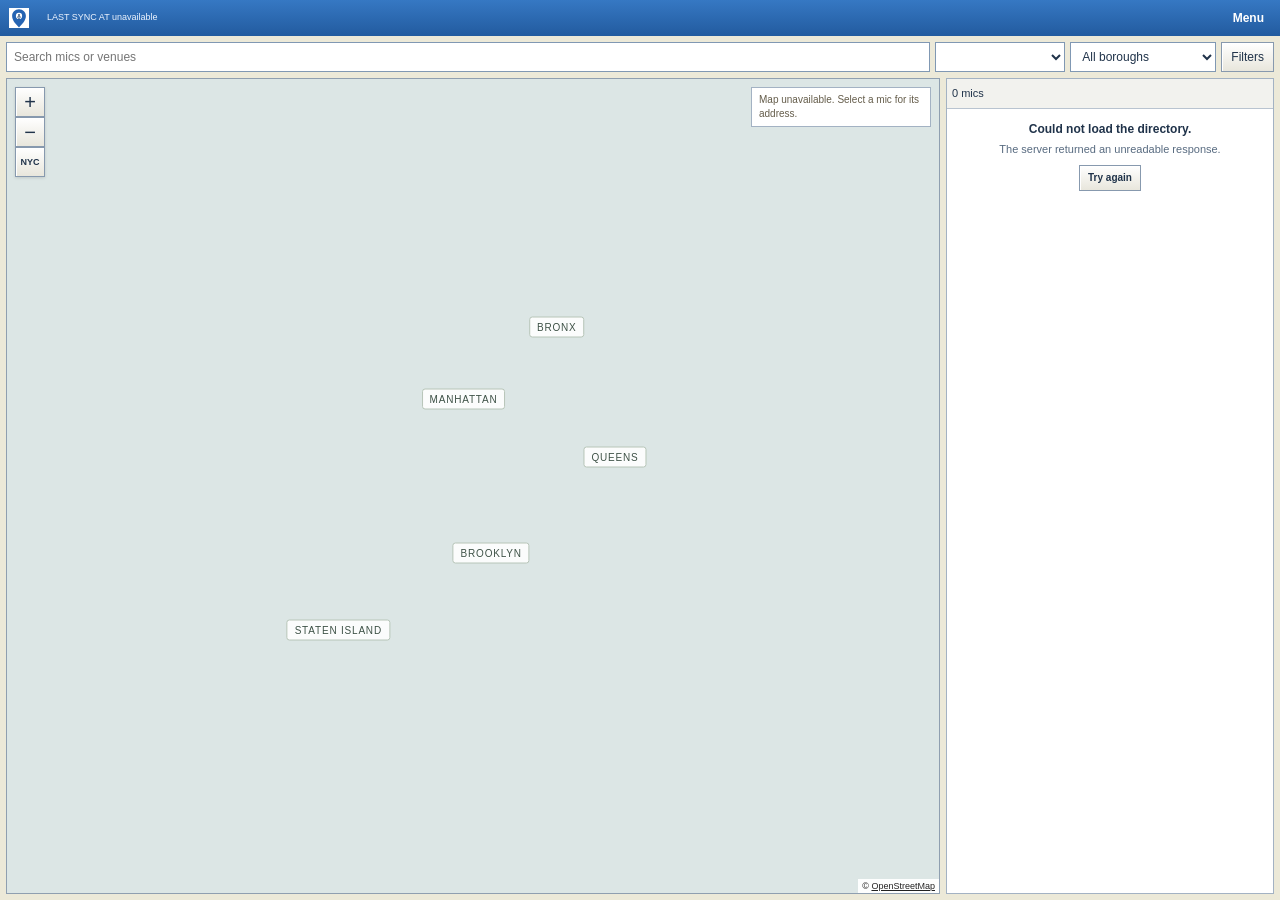
==== commit 0be9b19f: "Add calendar and exact-date search with recurrence and venue confirmation labels" ====
--- a/assets/index.html
+++ b/assets/index.html
@@ -21,7 +21,7 @@
 <a class="skip-link" href="#main">Skip to mics</a>
 <header class="topbar"><div class="nav-inner">
   <div class="site-heading"><a href="/" class="wordmark" aria-label="NYC Open Mic Master List home"><img src="/assets/favicon.svg" alt="" width="20" height="20"></a><span id="last-sync" class="last-sync" role="status">LAST SYNC AT —</span></div>
-  <details class="site-menu" id="site-menu"><summary>Menu</summary><nav aria-label="Site menu"><a href="/owner">Host sign in</a><a href="/submit">Submit a mic</a><a href="/about">About</a><button data-action="donate">Donate</button></nav></details>
+  <details class="site-menu" id="site-menu"><summary>Menu</summary><nav aria-label="Site menu"><button data-action="calendar">Calendar</button><a href="/owner">Host sign in</a><a href="/submit">Submit a mic</a><a href="/about">About</a><a href="/shop">Shop</a></nav></details>
 </div></header>
 <div id="preview-banner" class="preview-banner" hidden></div>
 <div class="status-strip" hidden><span id="directory-dot"></span><span id="directory-status"></span></div>
@@ -30,7 +30,7 @@
   <section id="listings" class="directory-section" aria-label="Open-mic listings">
     <div class="directory-controls" role="search">
       <input id="search" type="search" placeholder="Search mics or venues" aria-label="Search mics or venues" autocomplete="off">
-      <select id="day-filter" aria-label="Day"></select>
+      <select id="day-filter" aria-label="Day or date"></select>
       <select id="borough-filter" aria-label="Borough"><option value="all">All boroughs</option><option>Manhattan</option><option>Brooklyn</option><option>Queens</option><option>Bronx</option><option>Staten Island</option></select>
       <button id="more-filters" class="compact-button" data-action="filters">Filters</button>
     </div>
--- a/assets/styles.css
+++ b/assets/styles.css
@@ -191,3 +191,14 @@
  .directory-layout.map-collapsed{grid-template-columns:minmax(0,1fr);grid-template-rows:minmax(0,1fr)}
  .directory-layout.map-collapsed>.map-panel{display:none}
 }
+
+.biweekly-mic{border-left:3px solid #7c3ca3!important}
+.biweekly-badge{font-size:9px;color:#652787;background:#f1e7f8;padding:1px 3px;white-space:nowrap}
+.mic-pin.biweekly-pin{color:#7c3ca3!important}
+.club-review{margin-top:16px}.club-review>summary{cursor:pointer;font-weight:bold;padding:8px}
+.mic-pin.mixed-biweekly-pin .pin-shape{stroke:#7c3ca3;stroke-width:3}
+
+.schedule-badge{font-size:9px;color:#43566b;background:#e6ebf1;padding:1px 3px;white-space:nowrap}
+.mic-pin.confirmed-pin:not(.biweekly-pin){color:#277746!important}
+
+.calendar-heading{display:flex;justify-content:space-between;align-items:center;gap:8px;margin-bottom:10px}.calendar-grid{display:grid;grid-template-columns:repeat(7,minmax(0,1fr));gap:4px}.calendar-weekday{text-align:center;font-size:11px}.calendar-day{min-width:0;padding:10px 2px;border:1px solid var(--line);background:white;color:var(--ink)}.calendar-day[aria-current=date]{border:2px solid var(--red)}.calendar-day.selected{background:#dce9fa}
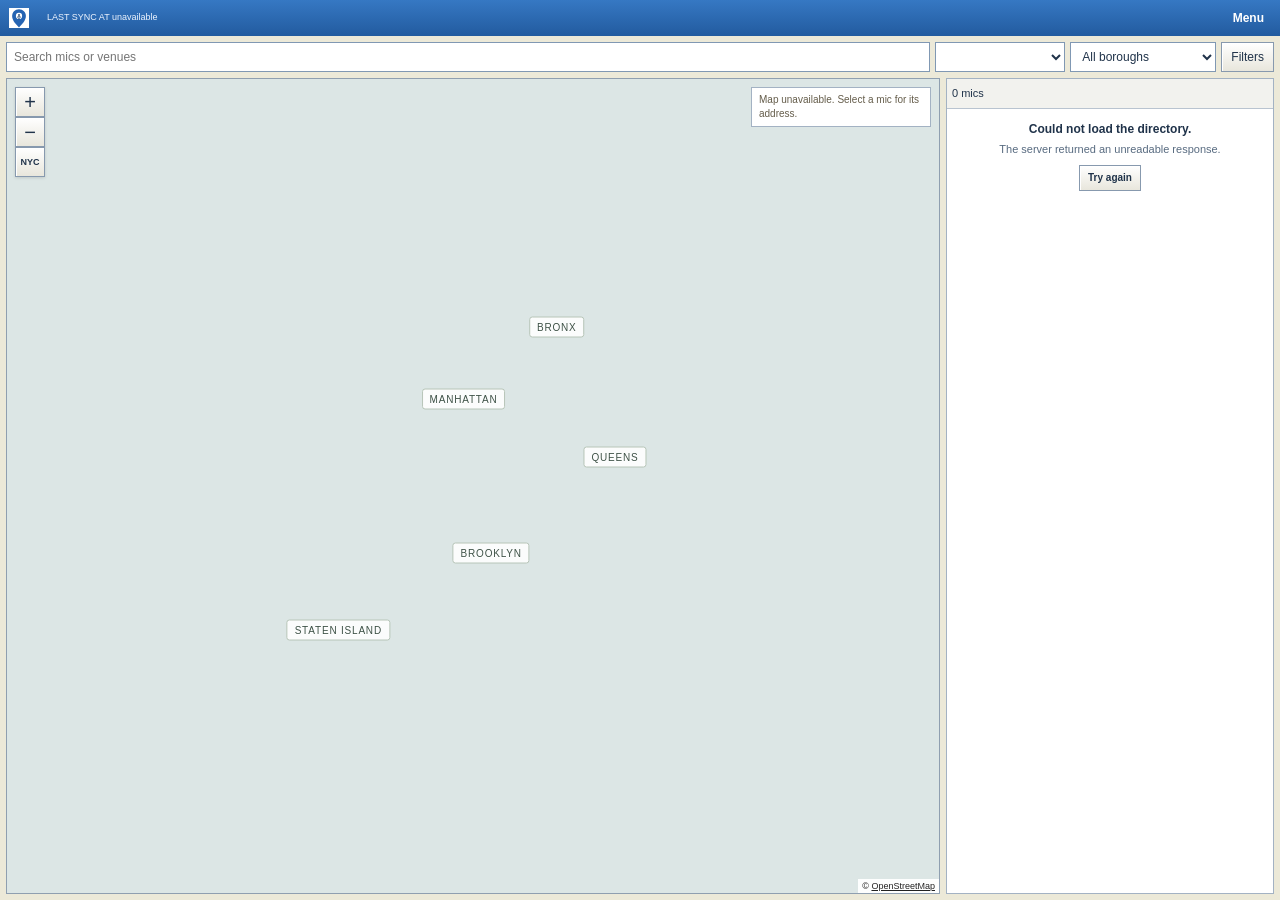
==== commit 1b5ba463: "Add a compact public visit counter with persistent atomic totals" ====
--- a/assets/index.html
+++ b/assets/index.html
@@ -21,7 +21,7 @@
 <a class="skip-link" href="#main">Skip to mics</a>
 <header class="topbar"><div class="nav-inner">
   <div class="site-heading"><a href="/" class="wordmark" aria-label="NYC Open Mic Master List home"><img src="/assets/favicon.svg" alt="" width="20" height="20"></a><span id="last-sync" class="last-sync" role="status">LAST SYNC AT —</span></div>
-  <details class="site-menu" id="site-menu"><summary>Menu</summary><nav aria-label="Site menu"><button data-action="calendar">Calendar</button><a href="/owner">Host sign in</a><a href="/submit">Submit a mic</a><a href="/about">About</a><a href="/shop">Shop</a></nav></details>
+  <div class="corner-controls"><details class="site-menu" id="site-menu"><summary>Menu</summary><nav aria-label="Site menu"><button data-action="calendar">Calendar</button><a href="/owner">Host sign in</a><a href="/submit">Submit a mic</a><a href="/about">About</a><a href="/shop">Shop</a></nav></details><span id="visit-count" class="visit-count" hidden></span></div>
 </div></header>
 <div id="preview-banner" class="preview-banner" hidden></div>
 <div class="status-strip" hidden><span id="directory-dot"></span><span id="directory-status"></span></div>
--- a/assets/styles.css
+++ b/assets/styles.css
@@ -202,3 +202,6 @@
 .mic-pin.confirmed-pin:not(.biweekly-pin){color:#277746!important}
 
 .calendar-heading{display:flex;justify-content:space-between;align-items:center;gap:8px;margin-bottom:10px}.calendar-grid{display:grid;grid-template-columns:repeat(7,minmax(0,1fr));gap:4px}.calendar-weekday{text-align:center;font-size:11px}.calendar-day{min-width:0;padding:10px 2px;border:1px solid var(--line);background:white;color:var(--ink)}.calendar-day[aria-current=date]{border:2px solid var(--red)}.calendar-day.selected{background:#dce9fa}
+
+/* Small public counter shares the menu corner without covering the map. */
+.corner-controls{display:grid;justify-items:end;flex:none;gap:1px;min-width:0}.visit-count{font:10px/1.2 Tahoma,Verdana,Arial,sans-serif;color:#eef5ff;white-space:nowrap;font-variant-numeric:tabular-nums}
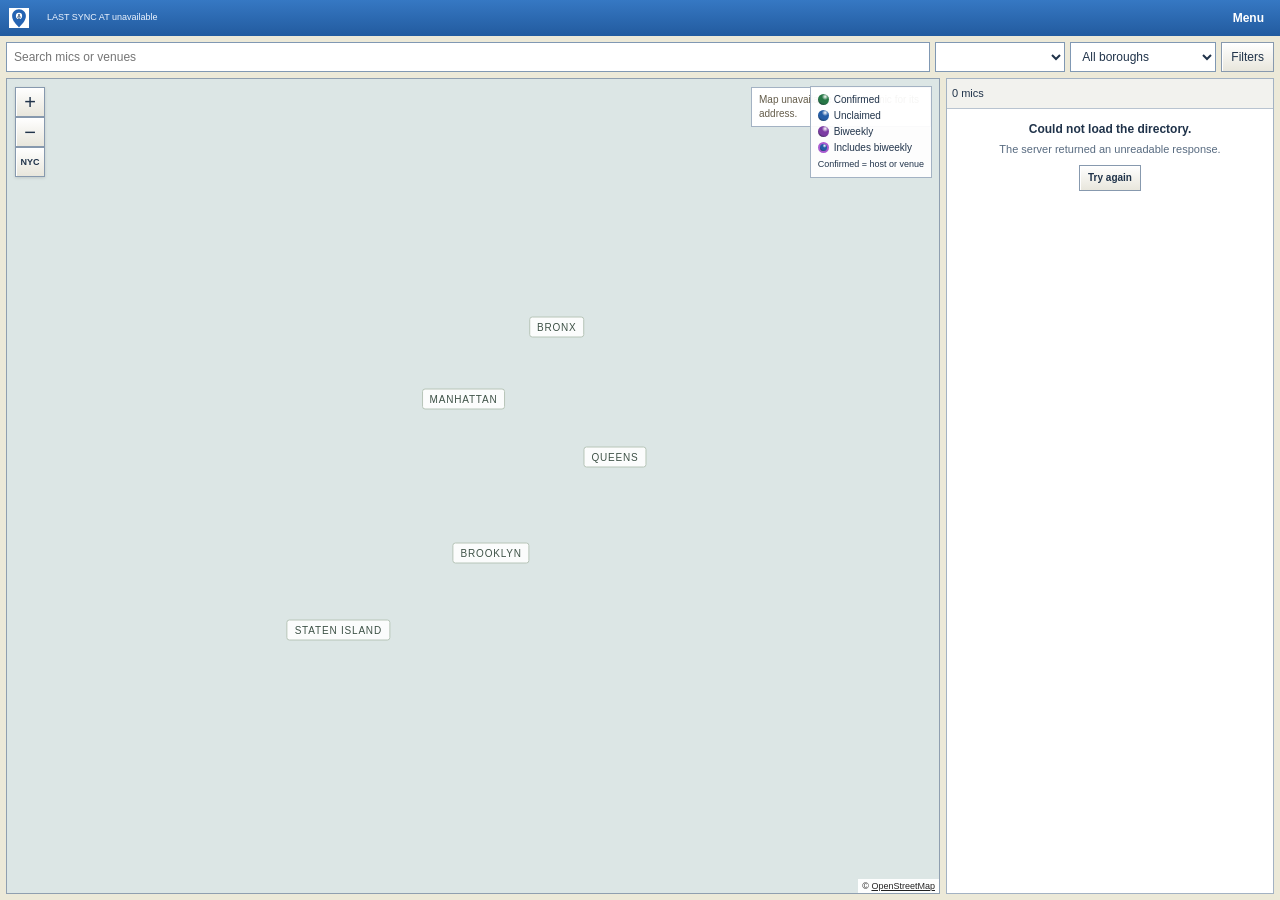
==== commit 24936f7d: "Style map markers as glossy pushpins and add visible color legend" ====
--- a/assets/index.html
+++ b/assets/index.html
@@ -40,6 +40,7 @@
           <div class="tile-plane"></div><div class="pin-plane"></div>
           <div class="map-controls"><button type="button" data-map="in" aria-label="Zoom in">+</button><button type="button" data-map="out" aria-label="Zoom out">−</button><button type="button" class="map-reset" data-action="map-reset" aria-label="Show all NYC" title="Show all NYC">NYC</button></div>
           <span class="map-offline" hidden>Map unavailable. Select a mic for its address.</span>
+          <div class="map-legend" aria-label="Map pin colors"><span><i class="legend-dot legend-confirmed" aria-hidden="true"></i>Confirmed</span><span><i class="legend-dot legend-unclaimed" aria-hidden="true"></i>Unclaimed</span><span><i class="legend-dot legend-biweekly" aria-hidden="true"></i>Biweekly</span><span><i class="legend-dot legend-mixed" aria-hidden="true"></i>Includes biweekly</span><small>Confirmed = host or venue</small></div>
           <div class="map-attribution">© <a href="https://www.openstreetmap.org/copyright" target="_blank" rel="noopener">OpenStreetMap</a></div>
           <div class="map-popup" hidden></div>
         </div>
--- a/assets/styles.css
+++ b/assets/styles.css
@@ -205,3 +205,14 @@
 
 /* Small public counter shares the menu corner without covering the map. */
 .corner-controls{display:grid;justify-items:end;flex:none;gap:1px;min-width:0}.visit-count{font:10px/1.2 Tahoma,Verdana,Arial,sans-serif;color:#eef5ff;white-space:nowrap;font-variant-numeric:tabular-nums}
+
+/* Round pushpins: the metal tip lands exactly on the mapped coordinate. */
+.mic-pin,.mic-pin.mic-cluster{width:44px;height:48px;transform:translate(-50%,-100%);filter:drop-shadow(1px 2px 1px #0004)}
+.mic-pin .pushpin-head{stroke:#fff;stroke-width:.8}
+.mic-pin .pushpin-glint{fill:#fff;opacity:.85}
+.mic-pin.mixed-biweekly-pin .pushpin-head{stroke:#a95bd0;stroke-width:2.5}
+.mic-pin text,.mic-pin.mic-cluster text{fill:#fff;paint-order:stroke;stroke:#0006;stroke-width:2px;stroke-linejoin:round}
+.mic-pin:hover,.mic-pin:focus-visible{filter:drop-shadow(1px 3px 2px #0007)}
+
+.map-legend{position:absolute;right:7px;top:7px;z-index:5;display:grid;gap:3px;padding:6px 7px;background:#fffffff0;border:1px solid #a3b2c3;color:#20334a;font:10px/1.3 Tahoma,Verdana,Arial,sans-serif;pointer-events:none}
+.map-legend>span{display:flex;align-items:center;gap:5px}.map-legend small{font-size:9px;margin-top:2px}.legend-dot{display:inline-block;width:11px;height:11px;border-radius:50%;background:radial-gradient(circle at 65% 25%,#fff 0%,var(--pin-color) 30%,var(--pin-color) 60%,#15202b 100%);flex:none}.legend-confirmed{--pin-color:#277746}.legend-unclaimed{--pin-color:#245da7}.legend-biweekly{--pin-color:#7c3ca3}.legend-mixed{--pin-color:#245da7;border:2px solid #a95bd0}
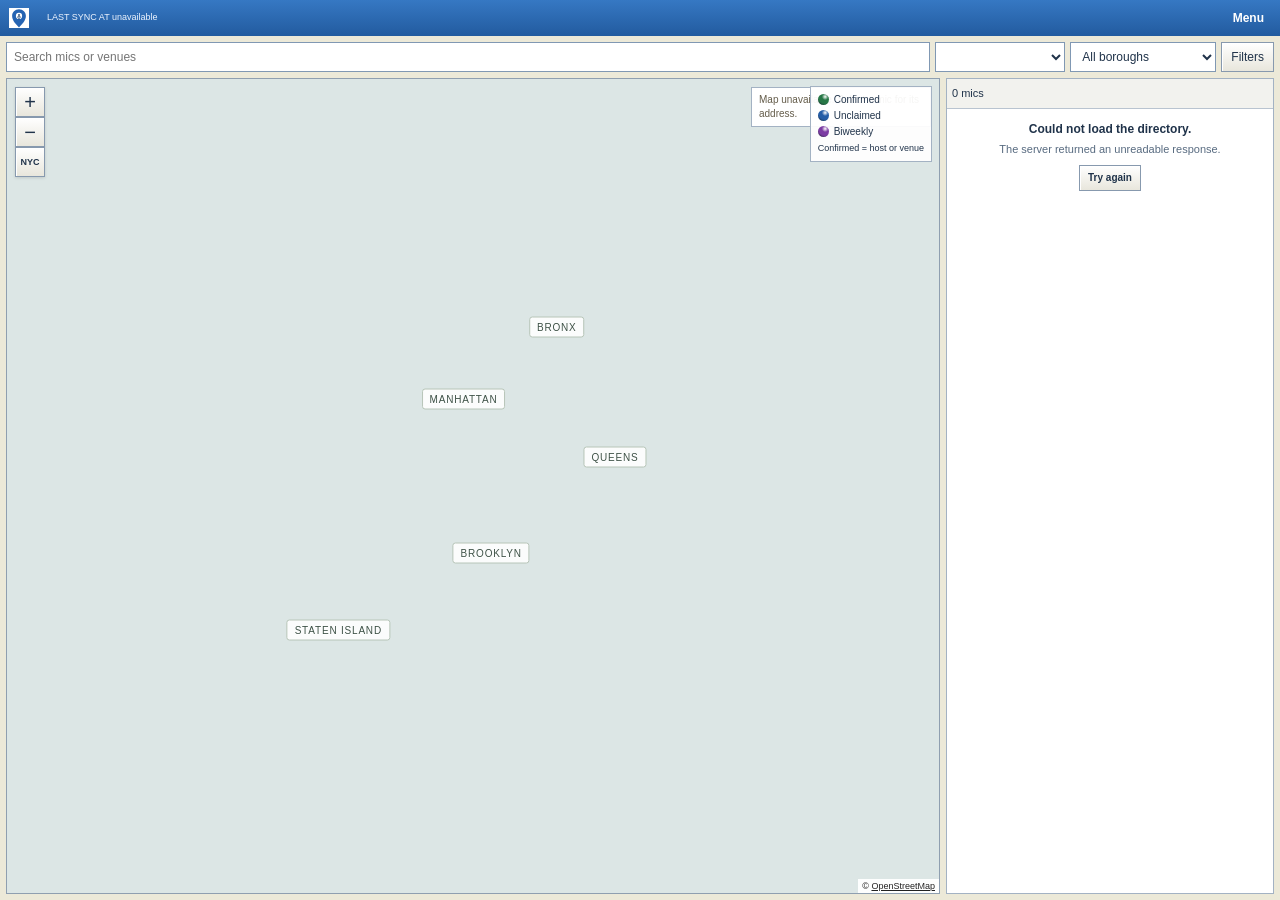
==== commit b8a86e84: "Add crawlable mic pages and sitemap, individual small pins, and transparent counter offset" ====
--- a/assets/index.html
+++ b/assets/index.html
@@ -4,13 +4,16 @@
   <meta charset="utf-8">
   <meta name="viewport" content="width=device-width, initial-scale=1">
   <meta name="theme-color" content="#245da7">
-  <meta name="description" content="Find NYC stand up comedy open mics by day, time, and borough. Browse the map, venue details, host links, and listing updates.">
+  <meta name="description" content="Find New York City stand-up comedy open mics by date, weekday, time and borough. Browse venue locations, host and venue confirmation, and listing updates.">
   <link rel="canonical" href="https://nycopenmicmasterlist.com/">
-  <meta property="og:title" content="NYC Open Mic Master List">
-  <meta property="og:description" content="Find NYC comedy open mics by day, time, and borough. Map, host details, and visible updates.">
+  <meta property="og:title" content="NYC Comedy Open Mics | NYC Open Mic Master List">
+  <meta property="og:description" content="Find New York City stand-up comedy open mics by date, weekday, time and borough. Map, venue details and listing updates.">
   <meta property="og:type" content="website">
   <meta property="og:url" content="https://nycopenmicmasterlist.com/">
-  <title>NYC Open Mic Master List</title>
+  <meta name="robots" content="index,follow,max-image-preview:large">
+  <meta name="twitter:card" content="summary">
+  <script type="application/ld+json">{"@context":"https://schema.org","@type":"WebSite","@id":"https://nycopenmicmasterlist.com/#website","name":"NYC Open Mic Master List","url":"https://nycopenmicmasterlist.com/","description":"Find New York City stand-up comedy open mics by date, time and borough.","inLanguage":"en-US","about":{"@type":"Thing","name":"New York City stand-up comedy open mics"}}</script>
+  <title>NYC Comedy Open Mics | NYC Open Mic Master List</title>
   <link rel="icon" href="/assets/favicon.svg" type="image/svg+xml">
   <link rel="stylesheet" href="/assets/styles.css">
   <script src="/assets/map.js" defer></script>
@@ -40,7 +43,7 @@
           <div class="tile-plane"></div><div class="pin-plane"></div>
           <div class="map-controls"><button type="button" data-map="in" aria-label="Zoom in">+</button><button type="button" data-map="out" aria-label="Zoom out">−</button><button type="button" class="map-reset" data-action="map-reset" aria-label="Show all NYC" title="Show all NYC">NYC</button></div>
           <span class="map-offline" hidden>Map unavailable. Select a mic for its address.</span>
-          <div class="map-legend" aria-label="Map pin colors"><span><i class="legend-dot legend-confirmed" aria-hidden="true"></i>Confirmed</span><span><i class="legend-dot legend-unclaimed" aria-hidden="true"></i>Unclaimed</span><span><i class="legend-dot legend-biweekly" aria-hidden="true"></i>Biweekly</span><span><i class="legend-dot legend-mixed" aria-hidden="true"></i>Includes biweekly</span><small>Confirmed = host or venue</small></div>
+          <div class="map-legend" aria-label="Map pin colors"><span><i class="legend-dot legend-confirmed" aria-hidden="true"></i>Confirmed</span><span><i class="legend-dot legend-unclaimed" aria-hidden="true"></i>Unclaimed</span><span><i class="legend-dot legend-biweekly" aria-hidden="true"></i>Biweekly</span><small>Confirmed = host or venue</small></div>
           <div class="map-attribution">© <a href="https://www.openstreetmap.org/copyright" target="_blank" rel="noopener">OpenStreetMap</a></div>
           <div class="map-popup" hidden></div>
         </div>
--- a/assets/styles.css
+++ b/assets/styles.css
@@ -216,3 +216,6 @@
 
 .map-legend{position:absolute;right:7px;top:7px;z-index:5;display:grid;gap:3px;padding:6px 7px;background:#fffffff0;border:1px solid #a3b2c3;color:#20334a;font:10px/1.3 Tahoma,Verdana,Arial,sans-serif;pointer-events:none}
 .map-legend>span{display:flex;align-items:center;gap:5px}.map-legend small{font-size:9px;margin-top:2px}.legend-dot{display:inline-block;width:11px;height:11px;border-radius:50%;background:radial-gradient(circle at 65% 25%,#fff 0%,var(--pin-color) 30%,var(--pin-color) 60%,#15202b 100%);flex:none}.legend-confirmed{--pin-color:#277746}.legend-unclaimed{--pin-color:#245da7}.legend-biweekly{--pin-color:#7c3ca3}.legend-mixed{--pin-color:#245da7;border:2px solid #a95bd0}
+
+/* Individual small-head pins retain a mobile-sized touch target. */
+.mic-pin{width:44px;height:44px}.mic-pin .pushpin-head{stroke-width:.6}
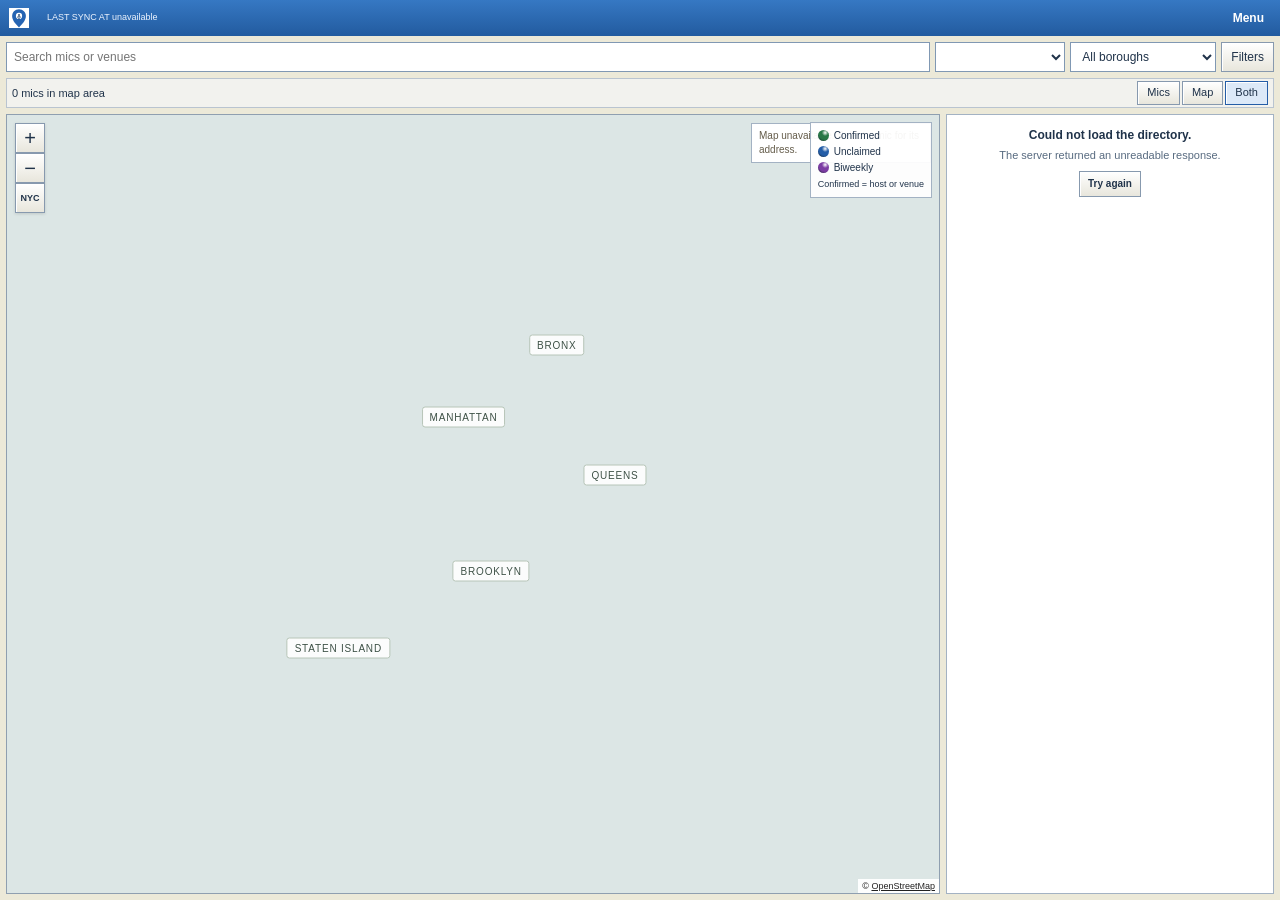
==== commit 88b73724: "Prioritize upcoming mics and add directory view options" ====
--- a/assets/index.html
+++ b/assets/index.html
@@ -30,14 +30,23 @@
 <div class="status-strip" hidden><span id="directory-dot"></span><span id="directory-status"></span></div>
 <main id="main" tabindex="-1">
 <section id="view-directory">
-  <section id="listings" class="directory-section" aria-label="Open-mic listings">
+  <section id="listings" class="directory-section" data-view="both" aria-label="Open-mic listings">
     <div class="directory-controls" role="search">
       <input id="search" type="search" placeholder="Search mics or venues" aria-label="Search mics or venues" autocomplete="off">
       <select id="day-filter" aria-label="Day or date"></select>
       <select id="borough-filter" aria-label="Borough"><option value="all">All boroughs</option><option>Manhattan</option><option>Brooklyn</option><option>Queens</option><option>Bronx</option><option>Staten Island</option></select>
       <button id="more-filters" class="compact-button" data-action="filters">Filters</button>
     </div>
-    <div class="directory-layout">
+    <div class="results-toolbar">
+      <p id="result-count" role="status" aria-live="polite"></p>
+      <div class="directory-views" role="group" aria-label="Directory view">
+        <button type="button" class="compact-button" data-action="directory-view" data-view="list" aria-controls="map-panel mic-results" aria-pressed="false">Mics</button>
+        <button type="button" class="compact-button" data-action="directory-view" data-view="map" aria-controls="map-panel mic-results" aria-pressed="false">Map</button>
+        <button type="button" class="compact-button active" data-action="directory-view" data-view="both" aria-controls="map-panel mic-results" aria-pressed="true">Both</button>
+      </div>
+      <div class="list-pagination" aria-label="Listing pages"><button class="compact-button" data-action="previous-page" aria-label="Previous page">‹</button><span id="page-count" aria-live="polite"></span><button class="compact-button" data-action="next-page" aria-label="Next page">›</button></div>
+    </div>
+    <div class="directory-layout" data-view="both">
       <section id="map-panel" class="map-panel" aria-label="NYC open mic map">
         <div id="nyc-map" class="city-map" role="region" aria-label="Interactive NYC map. Drag to pan, pinch or double tap to zoom, or use the zoom buttons">
           <div class="tile-plane"></div><div class="pin-plane"></div>
@@ -48,8 +57,7 @@
           <div class="map-popup" hidden></div>
         </div>
       </section>
-      <section class="results" aria-label="Matching mics">
-        <div class="results-toolbar"><p id="result-count" role="status" aria-live="polite"></p><button id="map-toggle" class="compact-button" data-action="map-toggle" aria-controls="map-panel" aria-expanded="true">Hide map</button><div class="list-pagination" aria-label="Listing pages"><button class="compact-button" data-action="previous-page" aria-label="Previous page">‹</button><span id="page-count" aria-live="polite"></span><button class="compact-button" data-action="next-page" aria-label="Next page">›</button></div></div>
+      <section id="mic-results" class="results" aria-label="Matching mics">
         <div id="cards" class="mic-list"></div>
       </section>
     </div>
--- a/assets/styles.css
+++ b/assets/styles.css
@@ -14,7 +14,7 @@
 .directory-layout>*{min-width:0}.results{min-width:0}.filter-group{min-width:0}.day-tabs{min-width:0}.map-borough{position:absolute;transform:translate(-50%,-50%);font:700 9px var(--mono);letter-spacing:.8px;color:#3d5146;background:#ffffffe0;border:1px solid #b7c5b8;padding:4px 7px;border-radius:3px;white-space:nowrap;pointer-events:none;text-transform:uppercase;text-shadow:0 1px white}.pin-plane{overflow:hidden}.day-button span{pointer-events:none}
 @media(max-width:730px){.filters{grid-template-columns:minmax(0,1fr) minmax(0,1fr)}.filters .filter-group:has(#borough-filters){grid-column:1/-1;min-width:0}.results{width:100%}.day-tabs{width:100%}.results-toolbar{gap:10px}.results-toolbar>p{font-size:10px}.sort-label{font-size:9px}.sort-label select{max-width:115px}.map-heading{gap:6px}.map-heading .button{white-space:normal;max-width:118px}.map-borough{font-size:7px;letter-spacing:0;padding:3px 4px}}
 
-/* Compact Windows-era chrome. Directory results are paged, never scrolled. */
+/* Compact Windows-era chrome. Desktop results use pages; phones scroll. */
 :root{--paper:#ece9d8;--white:#fff;--ink:#20334a;--muted:#586b80;--line:#a3b2c3;--red:#245da7;--light-red:#e2ecfa;--green:#277746;--sans:Tahoma,Verdana,Arial,sans-serif;--radius:0}
 html{scroll-behavior:auto;scroll-padding-top:0}body{font:12px/1.4 var(--sans);background:var(--paper)}[hidden]{display:none!important}
 button,input,select,textarea{border-radius:0;font:inherit}
@@ -29,7 +29,7 @@
 body:has(#view-directory:not([hidden])){height:100vh;height:100dvh;overflow:hidden;display:flex;flex-direction:column}
 body:has(#view-directory:not([hidden])) #main{flex:1;min-height:0;overflow:hidden}
 #view-directory{height:100%;min-height:0}
-.directory-section{height:100%;padding:6px;display:grid;grid-template-rows:auto minmax(0,1fr);gap:6px}
+.directory-section{height:100%;padding:6px;display:grid;grid-template-rows:auto auto minmax(0,1fr);gap:6px}
 .directory-controls{display:grid;grid-template-columns:minmax(100px,1fr) 130px 146px auto;gap:5px;min-width:0}
 .directory-controls input,.directory-controls select{height:30px;min-width:0;padding:4px 7px;border:1px solid #8098b3;background:#fff}
 .compact-button,.button.quiet,.map-controls button{border:1px solid #8799ae;background:linear-gradient(#fff,#e8e6dc);box-shadow:inset 1px 1px #fff;min-height:28px;padding:3px 9px;color:#20334a;border-radius:0;white-space:nowrap}
@@ -45,9 +45,13 @@
 .map-popup>strong{font-size:11px;margin:0 20px 5px 0}.popup-mic{padding:5px 0;height:44px;overflow:hidden}
 .popup-mic small,.popup-mic span{display:block;overflow:hidden;white-space:nowrap;text-overflow:ellipsis;font-size:11px;margin:0}.popup-close{font-size:20px}
 .popup-pages{display:flex;align-items:center;justify-content:space-between;gap:6px;padding-top:4px;font-size:10px}
-.results{display:grid;grid-template-rows:30px minmax(0,1fr);min-height:0;overflow:hidden;border:1px solid #a3b2c3;background:#fff}
-.results-toolbar{margin:0;padding:2px 5px;gap:4px;background:#f2f2ee;border-bottom:1px solid #b9c4d0;min-width:0}
+.results{display:grid;grid-template-rows:minmax(0,1fr);min-height:0;overflow:hidden;border:1px solid #a3b2c3;background:#fff}
+.results-toolbar{margin:0;padding:2px 5px;gap:4px;background:#f2f2ee;border:1px solid #b9c4d0;min-width:0;min-height:30px}
 .results-toolbar p{font-size:11px;color:var(--ink);white-space:nowrap;overflow:hidden;text-overflow:ellipsis}
+.directory-views{display:flex;align-items:center;gap:2px;flex:none}
+.directory-views .compact-button{min-height:24px;padding:2px 9px;font-size:11px}
+.directory-layout[data-view=list],.directory-layout[data-view=map]{grid-template-columns:minmax(0,1fr);grid-template-rows:minmax(0,1fr)}
+.directory-section[data-view=map] .list-pagination{display:none}
 .list-pagination{display:flex;align-items:center;gap:4px;flex:none;font-size:10px}.list-pagination button{min-height:24px;height:24px;min-width:25px;padding:0 5px;font-size:18px;line-height:1}
 #page-count{min-width:31px;text-align:center}
 #cards{display:flex;flex-direction:column;gap:0;padding:0;min-height:0;overflow:hidden;--row-height:52px}
@@ -81,12 +85,13 @@
  .directory-section{padding:4px;gap:4px}.directory-controls{grid-template-columns:minmax(0,1fr) minmax(0,1fr) 56px;gap:4px}
  .directory-controls input{grid-column:1/3;grid-row:1;font-size:16px}#more-filters{grid-column:3;grid-row:1/3;padding:3px;min-width:0;font-size:11px}
  #day-filter{grid-column:1;grid-row:2}#borough-filter{grid-column:2;grid-row:2}.directory-controls select{font-size:12px;padding:3px}
- .directory-layout{grid-template-columns:minmax(0,1fr);grid-template-rows:minmax(0,1fr) clamp(126px,32dvh,216px);gap:4px}.results{grid-template-rows:28px minmax(0,1fr)}
+ .directory-layout{grid-template-columns:minmax(0,1fr);grid-template-rows:minmax(0,1fr) min(clamp(126px,32dvh,216px),max(46px,calc(100% - 126px)));gap:4px}
  #cards{--row-height:46px}#cards .card-main{grid-template-columns:54px minmax(0,1fr) 34px 26px;gap:6px;padding:3px 6px}.map-controls{top:6px;left:6px}.filter-options{gap:8px}
 }
 @media(max-height:480px) and (min-width:560px){
  .directory-layout{grid-template-columns:minmax(0,1fr) 290px;grid-template-rows:minmax(0,1fr)}.directory-controls{grid-template-columns:minmax(80px,1fr) 100px 130px 54px}
  .directory-controls input,#day-filter,#borough-filter,#more-filters{grid-row:auto;grid-column:auto}#cards{--row-height:46px}
+ .filter-options{grid-template-columns:repeat(3,minmax(0,1fr))}
 }
 @media(max-height:600px){.modal-head{padding:6px 10px}.modal-head h2{font-size:14px}.modal-body{padding:8px 10px}.detail-location{font-size:11px;margin-bottom:6px}.detail-panel{min-height:0}.detail-grid{gap:6px;margin:6px 0}.detail-tabs{margin-bottom:6px}.detail-tabs button{min-height:25px}.modal-foot{padding:6px 10px}.text-page{font-size:11px}}
 @media(max-height:420px){.detail-grid{grid-template-columns:repeat(3,minmax(0,1fr))}.detail-location br{display:none}}
@@ -184,13 +189,19 @@
 
 .visitor-stats{padding:9px 12px;margin:10px 0;border:1px solid var(--line);background:#fff}.visitor-heading{display:flex;align-items:center;justify-content:space-between;font-size:12px}.visitor-counts{display:grid;grid-template-columns:repeat(4,minmax(0,1fr));gap:10px;margin:8px 0}.visitor-counts strong{display:block;font-size:21px;font-variant-numeric:tabular-nums}.visitor-counts span,.visitor-stats>small{font-size:10px;color:var(--muted)}@media(max-width:420px){.visitor-counts{grid-template-columns:repeat(2,minmax(0,1fr))}}
 
-/* Mobile text-only view keeps search and pagination in the viewport. */
-#map-toggle{display:none}
+/* Mobile list scrolling keeps search and the view choices in the viewport. */
 @media(max-width:650px),(max-width:950px) and (max-height:480px){
- #map-toggle{display:inline-flex;align-items:center;justify-content:center;white-space:nowrap;min-height:26px;padding:2px 7px}
- .directory-layout.map-collapsed{grid-template-columns:minmax(0,1fr);grid-template-rows:minmax(0,1fr)}
- .directory-layout.map-collapsed>.map-panel{display:none}
+ #cards{overflow-y:auto;overscroll-behavior-y:contain;touch-action:pan-y;-webkit-overflow-scrolling:touch}
+ .list-pagination{display:none}
+ .results-toolbar{min-height:28px}
+ .directory-views .compact-button{padding:2px 7px}
 }
+
+/* Earlier starts today stay available, with upcoming mics visually stronger. */
+#cards .past-mic .card-main{opacity:.58}
+#cards .past-mic:focus-within .card-main,#cards .past-mic:hover .card-main{opacity:1}
+.mic-pin.past-mic{opacity:.58}
+.mic-pin.past-mic:hover,.mic-pin.past-mic:focus-visible{opacity:1}
 
 .biweekly-mic{border-left:3px solid #7c3ca3!important}
 .biweekly-badge{font-size:9px;color:#652787;background:#f1e7f8;padding:1px 3px;white-space:nowrap}
